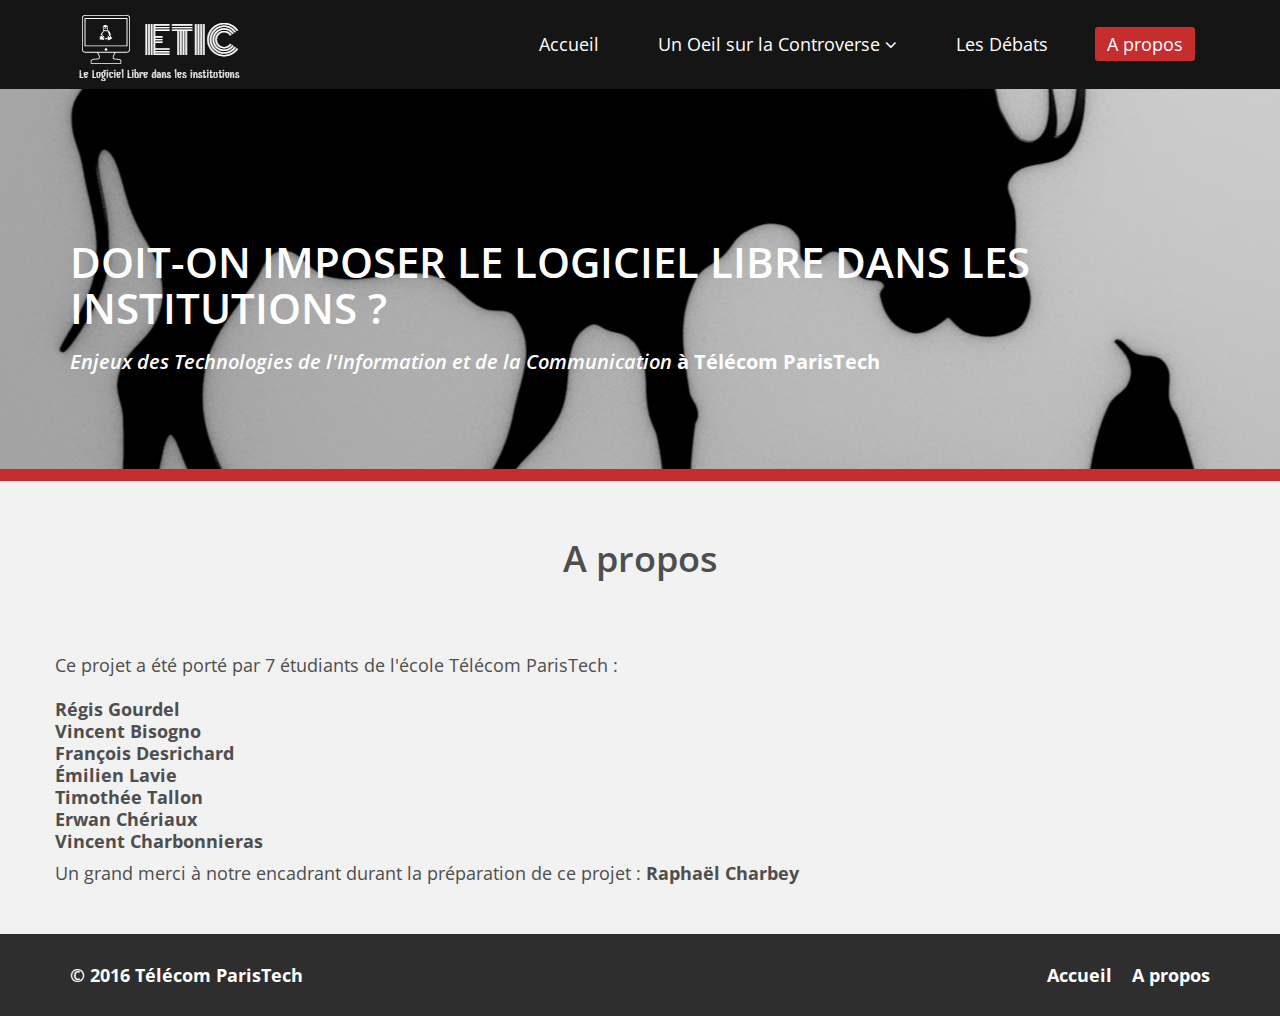
==== apropos.html @ c7f7f173 "Changement complet du site" ====
<!DOCTYPE html>
<html lang="fr">
<head>
    <meta charset="utf-8">
    <meta name="viewport" content="width=device-width, initial-scale=1.0">
    <meta name="description" content="">
    <meta name="author" content="">
    <title>ETIC 2016 - Logiciel Libre</title>
	
	<!-- core CSS -->
    <link href="css/bootstrap.min.css" rel="stylesheet">
    <link href="css/font-awesome.min.css" rel="stylesheet">
    <link href="css/animate.min.css" rel="stylesheet">
    <link href="css/prettyPhoto.css" rel="stylesheet">
    <link href="css/main.css" rel="stylesheet">
    <link href="css/responsive.css" rel="stylesheet">
	<link href="css/slider-height.css" rel="stylesheet">
    <!--[if lt IE 9]>
    <script src="js/html5shiv.js"></script>
    <script src="js/respond.min.js"></script>
    <![endif]-->       
    <link rel="small icon" href="images/ico/favicon.ico">
    <link rel="icone" sizes="128x128" href="images/ico/icone.png">
</head><!--/head-->

<body class="homepage">

    <header id="header">
        

        <nav class="navbar navbar-inverse" role="banner">
            <div class="container">
                <div class="navbar-header">
                    <button type="button" class="navbar-toggle" data-toggle="collapse" data-target=".navbar-collapse">
                        <span class="sr-only">Toggle navigation</span>
                        <span class="icon-bar"></span>
                        <span class="icon-bar"></span>
                        <span class="icon-bar"></span>
                    </button>
                    <a class="navbar-brand" href="index.html"><img src="images/logo.png" alt="logo"></a>
                </div>
				
                <div class="collapse navbar-collapse navbar-right">
                    <ul class="nav navbar-nav">
                        <li><a href="index.html">Accueil</a></li>
                        <li class="dropdown">
                            <a href="#" class="dropdown-toggle" data-toggle="dropdown">Un Oeil sur la Controverse <i class="fa fa-angle-down"></i></a>
                            <ul class="dropdown-menu">
                                <li><a href="cartographie.html">Cartographie des Acteurs</a></li>
                                <li><a href="frise.html">Frise Chronologique</a></li>
                                <li><a href="arbre.html">Arbre des Débats</a></li>
                            </ul>
                        </li>
                        <li><a href="debats.html">Les Débats</a></li> 
                        <li class="active"><a href="apropos.html">A propos</a></li>                        
                    </ul>
                </div>
            </div><!--/.container-->
        </nav><!--/nav-->
		
    </header><!--/header-->
	
	
    <section id="main-slider" class="no-margin" style="box-shadow: 0px 12px 0px #c52d2f;">
        <div class="carousel slide">
            <!--<ol class="carousel-indicators">
                <li data-target="#main-slider" data-slide-to="0" class="active"></li>
                <li data-target="#main-slider" data-slide-to="1"></li>
                <li data-target="#main-slider" data-slide-to="2"></li>
            </ol>-->
            <div class="carousel-inner">

                <div class="item active" style="background-image: url(images/background1.png)">
                    <div class="container">
                        <div class="row slide-margin">
                            <div class="col-lg-12">
                                <div class="carousel-content">
                                    <h1 class="animation animated-item-1">DOIT-ON IMPOSER LE LOGICIEL LIBRE DANS LES INSTITUTIONS ?</h1>
                                    <h2 class="animation animated-item-2"><i>Enjeux des Technologies de l'Information et de la Communication</i> <b> à Télécom ParisTech</b></h2>
                                    
                                </div>
                            </div>

                            

                        </div>
                    </div>
                </div><!--/.item-->

                
            </div><!--/.carousel-inner-->
        </div><!--/.carousel-->
        
    </section><!--/#main-slider-->
	
	

    <section id="feature" >
        <div class="container" id="ancre">
           <div class="center wow fadeInDown">
                <h2>A propos</h2>
                
            </div>

            <div class="row">
                <div class="wow fadeInDown">
                    <p>Ce projet a été porté par 7 étudiants de l'école Télécom ParisTech :<br><br>

					<b>Régis Gourdel<br>
					Vincent Bisogno<br>
					François Desrichard<br>
					Émilien Lavie<br>
					Timothée Tallon<br>
					Erwan Chériaux<br>
					Vincent Charbonnieras<br></b></p>
					<p>Un grand merci à notre encadrant durant la préparation de ce projet : <b> Raphaël Charbey</p>
                </div><!--/.services-->
            </div><!--/.row-->    
        </div><!--/.container-->
    </section><!--/#feature-->
  

    <footer id="footer" class="midnight-blue">
        <div class="container">
            <div class="row">
                <div class="col-sm-6">
                    &copy; 2016 Télécom ParisTech
                </div>
                <div class="col-sm-6">
                    <ul class="pull-right">
                        <li><a href="#">Accueil</a></li>
                        <li><a href="apropos.html">A propos</a></li>
                    </ul>
                </div>
            </div>
        </div>
    </footer><!--/#footer-->

    <script src="js/jquery.js"></script>
    <script src="js/bootstrap.min.js"></script>
    <script src="js/jquery.prettyPhoto.js"></script>
    <script src="js/jquery.isotope.min.js"></script>
    <script src="js/main.js"></script>
    <script src="js/wow.min.js"></script>
</body>
</html>
---- css/prettyPhoto.css ----
div.pp_default .pp_top,div.pp_default .pp_top .pp_middle,div.pp_default .pp_top .pp_left,div.pp_default .pp_top .pp_right,div.pp_default .pp_bottom,div.pp_default .pp_bottom .pp_left,div.pp_default .pp_bottom .pp_middle,div.pp_default .pp_bottom .pp_right{height:13px}
div.pp_default .pp_top .pp_left{background:url(../images/prettyPhoto/default/sprite.png) -78px -93px no-repeat}
div.pp_default .pp_top .pp_middle{background:url(../images/prettyPhoto/default/sprite_x.png) top left repeat-x}
div.pp_default .pp_top .pp_right{background:url(../images/prettyPhoto/default/sprite.png) -112px -93px no-repeat}
div.pp_default .pp_content .ppt{color:#f8f8f8}
div.pp_default .pp_content_container .pp_left{background:url(../images/prettyPhoto/default/sprite_y.png) -7px 0 repeat-y;padding-left:13px}
div.pp_default .pp_content_container .pp_right{background:url(../images/prettyPhoto/default/sprite_y.png) top right repeat-y;padding-right:13px}
div.pp_default .pp_next:hover{background:url(../images/prettyPhoto/default/sprite_next.png) center right no-repeat;cursor:pointer}
div.pp_default .pp_previous:hover{background:url(../images/prettyPhoto/default/sprite_prev.png) center left no-repeat;cursor:pointer}
div.pp_default .pp_expand{background:url(../images/prettyPhoto/default/sprite.png) 0 -29px no-repeat;cursor:pointer;width:28px;height:28px}
div.pp_default .pp_expand:hover{background:url(../images/prettyPhoto/default/sprite.png) 0 -56px no-repeat;cursor:pointer}
div.pp_default .pp_contract{background:url(../images/prettyPhoto/default/sprite.png) 0 -84px no-repeat;cursor:pointer;width:28px;height:28px}
div.pp_default .pp_contract:hover{background:url(../images/prettyPhoto/default/sprite.png) 0 -113px no-repeat;cursor:pointer}
div.pp_default .pp_close{width:30px;height:30px;background:url(../images/prettyPhoto/default/sprite.png) 2px 1px no-repeat;cursor:pointer}
div.pp_default .pp_gallery ul li a{background:url(../images/prettyPhoto/default/default_thumb.png) center center #f8f8f8;border:1px solid #aaa}
div.pp_default .pp_social{margin-top:7px}
div.pp_default .pp_gallery a.pp_arrow_previous,div.pp_default .pp_gallery a.pp_arrow_next{position:static;left:auto}
div.pp_default .pp_nav .pp_play,div.pp_default .pp_nav .pp_pause{background:url(../images/prettyPhoto/default/sprite.png) -51px 1px no-repeat;height:30px;width:30px}
div.pp_default .pp_nav .pp_pause{background-position:-51px -29px}
div.pp_default a.pp_arrow_previous,div.pp_default a.pp_arrow_next{background:url(../images/prettyPhoto/default/sprite.png) -31px -3px no-repeat;height:20px;width:20px;margin:4px 0 0}
div.pp_default a.pp_arrow_next{left:52px;background-position:-82px -3px}
div.pp_default .pp_content_container .pp_details{margin-top:5px}
div.pp_default .pp_nav{clear:none;height:30px;width:110px;position:relative}
div.pp_default .pp_nav .currentTextHolder{font-family:Georgia;font-style:italic;color:#999;font-size:11px;left:75px;line-height:25px;position:absolute;top:2px;margin:0;padding:0 0 0 10px}
div.pp_default .pp_close:hover,div.pp_default .pp_nav .pp_play:hover,div.pp_default .pp_nav .pp_pause:hover,div.pp_default .pp_arrow_next:hover,div.pp_default .pp_arrow_previous:hover{opacity:0.7}
div.pp_default .pp_description{font-size:11px;font-weight:700;line-height:14px;margin:5px 50px 5px 0}
div.pp_default .pp_bottom .pp_left{background:url(../images/prettyPhoto/default/sprite.png) -78px -127px no-repeat}
div.pp_default .pp_bottom .pp_middle{background:url(../images/prettyPhoto/default/sprite_x.png) bottom left repeat-x}
div.pp_default .pp_bottom .pp_right{background:url(../images/prettyPhoto/default/sprite.png) -112px -127px no-repeat}
div.pp_default .pp_loaderIcon{background:url(../images/prettyPhoto/default/loader.gif) center center no-repeat}
div.light_rounded .pp_top .pp_left{background:url(../images/prettyPhoto/light_rounded/sprite.png) -88px -53px no-repeat}
div.light_rounded .pp_top .pp_right{background:url(../images/prettyPhoto/light_rounded/sprite.png) -110px -53px no-repeat}
div.light_rounded .pp_next:hover{background:url(../images/prettyPhoto/light_rounded/btnNext.png) center right no-repeat;cursor:pointer}
div.light_rounded .pp_previous:hover{background:url(../images/prettyPhoto/light_rounded/btnPrevious.png) center left no-repeat;cursor:pointer}
div.light_rounded .pp_expand{background:url(../images/prettyPhoto/light_rounded/sprite.png) -31px -26px no-repeat;cursor:pointer}
div.light_rounded .pp_expand:hover{background:url(../images/prettyPhoto/light_rounded/sprite.png) -31px -47px no-repeat;cursor:pointer}
div.light_rounded .pp_contract{background:url(../images/prettyPhoto/light_rounded/sprite.png) 0 -26px no-repeat;cursor:pointer}
div.light_rounded .pp_contract:hover{background:url(../images/prettyPhoto/light_rounded/sprite.png) 0 -47px no-repeat;cursor:pointer}
div.light_rounded .pp_close{width:75px;height:22px;background:url(../images/prettyPhoto/light_rounded/sprite.png) -1px -1px no-repeat;cursor:pointer}
div.light_rounded .pp_nav .pp_play{background:url(../images/prettyPhoto/light_rounded/sprite.png) -1px -100px no-repeat;height:15px;width:14px}
div.light_rounded .pp_nav .pp_pause{background:url(../images/prettyPhoto/light_rounded/sprite.png) -24px -100px no-repeat;height:15px;width:14px}
div.light_rounded .pp_arrow_previous{background:url(../images/prettyPhoto/light_rounded/sprite.png) 0 -71px no-repeat}
div.light_rounded .pp_arrow_next{background:url(../images/prettyPhoto/light_rounded/sprite.png) -22px -71px no-repeat}
div.light_rounded .pp_bottom .pp_left{background:url(../images/prettyPhoto/light_rounded/sprite.png) -88px -80px no-repeat}
div.light_rounded .pp_bottom .pp_right{background:url(../images/prettyPhoto/light_rounded/sprite.png) -110px -80px no-repeat}
div.dark_rounded .pp_top .pp_left{background:url(../images/prettyPhoto/dark_rounded/sprite.png) -88px -53px no-repeat}
div.dark_rounded .pp_top .pp_right{background:url(../images/prettyPhoto/dark_rounded/sprite.png) -110px -53px no-repeat}
div.dark_rounded .pp_content_container .pp_left{background:url(../images/prettyPhoto/dark_rounded/contentPattern.png) top left repeat-y}
div.dark_rounded .pp_content_container .pp_right{background:url(../images/prettyPhoto/dark_rounded/contentPattern.png) top right repeat-y}
div.dark_rounded .pp_next:hover{background:url(../images/prettyPhoto/dark_rounded/btnNext.png) center right no-repeat;cursor:pointer}
div.dark_rounded .pp_previous:hover{background:url(../images/prettyPhoto/dark_rounded/btnPrevious.png) center left no-repeat;cursor:pointer}
div.dark_rounded .pp_expand{background:url(../images/prettyPhoto/dark_rounded/sprite.png) -31px -26px no-repeat;cursor:pointer}
div.dark_rounded .pp_expand:hover{background:url(../images/prettyPhoto/dark_rounded/sprite.png) -31px -47px no-repeat;cursor:pointer}
div.dark_rounded .pp_contract{background:url(../images/prettyPhoto/dark_rounded/sprite.png) 0 -26px no-repeat;cursor:pointer}
div.dark_rounded .pp_contract:hover{background:url(../images/prettyPhoto/dark_rounded/sprite.png) 0 -47px no-repeat;cursor:pointer}
div.dark_rounded .pp_close{width:75px;height:22px;background:url(../images/prettyPhoto/dark_rounded/sprite.png) -1px -1px no-repeat;cursor:pointer}
div.dark_rounded .pp_description{margin-right:85px;color:#fff}
div.dark_rounded .pp_nav .pp_play{background:url(../images/prettyPhoto/dark_rounded/sprite.png) -1px -100px no-repeat;height:15px;width:14px}
div.dark_rounded .pp_nav .pp_pause{background:url(../images/prettyPhoto/dark_rounded/sprite.png) -24px -100px no-repeat;height:15px;width:14px}
div.dark_rounded .pp_arrow_previous{background:url(../images/prettyPhoto/dark_rounded/sprite.png) 0 -71px no-repeat}
div.dark_rounded .pp_arrow_next{background:url(../images/prettyPhoto/dark_rounded/sprite.png) -22px -71px no-repeat}
div.dark_rounded .pp_bottom .pp_left{background:url(../images/prettyPhoto/dark_rounded/sprite.png) -88px -80px no-repeat}
div.dark_rounded .pp_bottom .pp_right{background:url(../images/prettyPhoto/dark_rounded/sprite.png) -110px -80px no-repeat}
div.dark_rounded .pp_loaderIcon{background:url(../images/prettyPhoto/dark_rounded/loader.gif) center center no-repeat}
div.dark_square .pp_left,div.dark_square .pp_middle,div.dark_square .pp_right,div.dark_square .pp_content{background:#000}
div.dark_square .pp_description{color:#fff;margin:0 85px 0 0}
div.dark_square .pp_loaderIcon{background:url(../images/prettyPhoto/dark_square/loader.gif) center center no-repeat}
div.dark_square .pp_expand{background:url(../images/prettyPhoto/dark_square/sprite.png) -31px -26px no-repeat;cursor:pointer}
div.dark_square .pp_expand:hover{background:url(../images/prettyPhoto/dark_square/sprite.png) -31px -47px no-repeat;cursor:pointer}
div.dark_square .pp_contract{background:url(../images/prettyPhoto/dark_square/sprite.png) 0 -26px no-repeat;cursor:pointer}
div.dark_square .pp_contract:hover{background:url(../images/prettyPhoto/dark_square/sprite.png) 0 -47px no-repeat;cursor:pointer}
div.dark_square .pp_close{width:75px;height:22px;background:url(../images/prettyPhoto/dark_square/sprite.png) -1px -1px no-repeat;cursor:pointer}
div.dark_square .pp_nav{clear:none}
div.dark_square .pp_nav .pp_play{background:url(../images/prettyPhoto/dark_square/sprite.png) -1px -100px no-repeat;height:15px;width:14px}
div.dark_square .pp_nav .pp_pause{background:url(../images/prettyPhoto/dark_square/sprite.png) -24px -100px no-repeat;height:15px;width:14px}
div.dark_square .pp_arrow_previous{background:url(../images/prettyPhoto/dark_square/sprite.png) 0 -71px no-repeat}
div.dark_square .pp_arrow_next{background:url(../images/prettyPhoto/dark_square/sprite.png) -22px -71px no-repeat}
div.dark_square .pp_next:hover{background:url(../images/prettyPhoto/dark_square/btnNext.png) center right no-repeat;cursor:pointer}
div.dark_square .pp_previous:hover{background:url(../images/prettyPhoto/dark_square/btnPrevious.png) center left no-repeat;cursor:pointer}
div.light_square .pp_expand{background:url(../images/prettyPhoto/light_square/sprite.png) -31px -26px no-repeat;cursor:pointer}
div.light_square .pp_expand:hover{background:url(../images/prettyPhoto/light_square/sprite.png) -31px -47px no-repeat;cursor:pointer}
div.light_square .pp_contract{background:url(../images/prettyPhoto/light_square/sprite.png) 0 -26px no-repeat;cursor:pointer}
div.light_square .pp_contract:hover{background:url(../images/prettyPhoto/light_square/sprite.png) 0 -47px no-repeat;cursor:pointer}
div.light_square .pp_close{width:75px;height:22px;background:url(../images/prettyPhoto/light_square/sprite.png) -1px -1px no-repeat;cursor:pointer}
div.light_square .pp_nav .pp_play{background:url(../images/prettyPhoto/light_square/sprite.png) -1px -100px no-repeat;height:15px;width:14px}
div.light_square .pp_nav .pp_pause{background:url(../images/prettyPhoto/light_square/sprite.png) -24px -100px no-repeat;height:15px;width:14px}
div.light_square .pp_arrow_previous{background:url(../images/prettyPhoto/light_square/sprite.png) 0 -71px no-repeat}
div.light_square .pp_arrow_next{background:url(../images/prettyPhoto/light_square/sprite.png) -22px -71px no-repeat}
div.light_square .pp_next:hover{background:url(../images/prettyPhoto/light_square/btnNext.png) center right no-repeat;cursor:pointer}
div.light_square .pp_previous:hover{background:url(../images/prettyPhoto/light_square/btnPrevious.png) center left no-repeat;cursor:pointer}
div.facebook .pp_top .pp_left{background:url(../images/prettyPhoto/facebook/sprite.png) -88px -53px no-repeat}
div.facebook .pp_top .pp_middle{background:url(../images/prettyPhoto/facebook/contentPatternTop.png) top left repeat-x}
div.facebook .pp_top .pp_right{background:url(../images/prettyPhoto/facebook/sprite.png) -110px -53px no-repeat}
div.facebook .pp_content_container .pp_left{background:url(../images/prettyPhoto/facebook/contentPatternLeft.png) top left repeat-y}
div.facebook .pp_content_container .pp_right{background:url(../images/prettyPhoto/facebook/contentPatternRight.png) top right repeat-y}
div.facebook .pp_expand{background:url(../images/prettyPhoto/facebook/sprite.png) -31px -26px no-repeat;cursor:pointer}
div.facebook .pp_expand:hover{background:url(../images/prettyPhoto/facebook/sprite.png) -31px -47px no-repeat;cursor:pointer}
div.facebook .pp_contract{background:url(../images/prettyPhoto/facebook/sprite.png) 0 -26px no-repeat;cursor:pointer}
div.facebook .pp_contract:hover{background:url(../images/prettyPhoto/facebook/sprite.png) 0 -47px no-repeat;cursor:pointer}
div.facebook .pp_close{width:22px;height:22px;background:url(../images/prettyPhoto/facebook/sprite.png) -1px -1px no-repeat;cursor:pointer}
div.facebook .pp_description{margin:0 37px 0 0}
div.facebook .pp_loaderIcon{background:url(../images/prettyPhoto/facebook/loader.gif) center center no-repeat}
div.facebook .pp_arrow_previous{background:url(../images/prettyPhoto/facebook/sprite.png) 0 -71px no-repeat;height:22px;margin-top:0;width:22px}
div.facebook .pp_arrow_previous.disabled{background-position:0 -96px;cursor:default}
div.facebook .pp_arrow_next{background:url(../images/prettyPhoto/facebook/sprite.png) -32px -71px no-repeat;height:22px;margin-top:0;width:22px}
div.facebook .pp_arrow_next.disabled{background-position:-32px -96px;cursor:default}
div.facebook .pp_nav{margin-top:0}
div.facebook .pp_nav p{font-size:15px;padding:0 3px 0 4px}
div.facebook .pp_nav .pp_play{background:url(../images/prettyPhoto/facebook/sprite.png) -1px -123px no-repeat;height:22px;width:22px}
div.facebook .pp_nav .pp_pause{background:url(../images/prettyPhoto/facebook/sprite.png) -32px -123px no-repeat;height:22px;width:22px}
div.facebook .pp_next:hover{background:url(../images/prettyPhoto/facebook/btnNext.png) center right no-repeat;cursor:pointer}
div.facebook .pp_previous:hover{background:url(../images/prettyPhoto/facebook/btnPrevious.png) center left no-repeat;cursor:pointer}
div.facebook .pp_bottom .pp_left{background:url(../images/prettyPhoto/facebook/sprite.png) -88px -80px no-repeat}
div.facebook .pp_bottom .pp_middle{background:url(../images/prettyPhoto/facebook/contentPatternBottom.png) top left repeat-x}
div.facebook .pp_bottom .pp_right{background:url(../images/prettyPhoto/facebook/sprite.png) -110px -80px no-repeat}
div.pp_pic_holder a:focus{outline:none}
div.pp_overlay{background:#000;display:none;left:0;position:absolute;top:0;width:100%;z-index:9500}
div.pp_pic_holder{display:none;position:absolute;width:100px;z-index:10000}
.pp_content{height:40px;min-width:40px}
* html .pp_content{width:40px}
.pp_content_container{position:relative;text-align:left;width:100%}
.pp_content_container .pp_left{padding-left:20px}
.pp_content_container .pp_right{padding-right:20px}
.pp_content_container .pp_details{float:left;margin:10px 0 2px}
.pp_description{display:none;margin:0}
.pp_social{float:left;margin:0}
.pp_social .facebook{float:left;margin-left:5px;width:55px;overflow:hidden}
.pp_social .twitter{float:left}
.pp_nav{clear:right;float:left;margin:3px 10px 0 0}
.pp_nav p{float:left;white-space:nowrap;margin:2px 4px}
.pp_nav .pp_play,.pp_nav .pp_pause{float:left;margin-right:4px;text-indent:-10000px}
a.pp_arrow_previous,a.pp_arrow_next{display:block;float:left;height:15px;margin-top:3px;overflow:hidden;text-indent:-10000px;width:14px}
.pp_hoverContainer{position:absolute;top:0;width:100%;z-index:2000}
.pp_gallery{display:none;left:50%;margin-top:-50px;position:absolute;z-index:10000}
.pp_gallery div{float:left;overflow:hidden;position:relative}
.pp_gallery ul{float:left;height:35px;position:relative;white-space:nowrap;margin:0 0 0 5px;padding:0}
.pp_gallery ul a{border:1px rgba(0,0,0,0.5) solid;display:block;float:left;height:33px;overflow:hidden}
.pp_gallery ul a img{border:0}
.pp_gallery li{display:block;float:left;margin:0 5px 0 0;padding:0}
.pp_gallery li.default a{background:url(../images/prettyPhoto/facebook/default_thumbnail.gif) 0 0 no-repeat;display:block;height:33px;width:50px}
.pp_gallery .pp_arrow_previous,.pp_gallery .pp_arrow_next{margin-top:7px!important}
a.pp_next{background:url(../images/prettyPhoto/light_rounded/btnNext.png) 10000px 10000px no-repeat;display:block;float:right;height:100%;text-indent:-10000px;width:49%}
a.pp_previous{background:url(../images/prettyPhoto/light_rounded/btnNext.png) 10000px 10000px no-repeat;display:block;float:left;height:100%;text-indent:-10000px;width:49%}
a.pp_expand,a.pp_contract{cursor:pointer;display:none;height:20px;position:absolute;right:30px;text-indent:-10000px;top:10px;width:20px;z-index:20000}
a.pp_close{position:absolute;right:0;top:0;display:block;line-height:22px;text-indent:-10000px}
.pp_loaderIcon{display:block;height:24px;left:50%;position:absolute;top:50%;width:24px;margin:-12px 0 0 -12px}
#pp_full_res{line-height:1!important}
#pp_full_res .pp_inline{text-align:left}
#pp_full_res .pp_inline p{margin:0 0 15px}
div.ppt{color:#fff;display:none;font-size:17px;z-index:9999;margin:0 0 5px 15px}
div.pp_default .pp_content,div.light_rounded .pp_content{background-color:#fff}
div.pp_default #pp_full_res .pp_inline,div.light_rounded .pp_content .ppt,div.light_rounded #pp_full_res .pp_inline,div.light_square .pp_content .ppt,div.light_square #pp_full_res .pp_inline,div.facebook .pp_content .ppt,div.facebook #pp_full_res .pp_inline{color:#000}
div.pp_default .pp_gallery ul li a:hover,div.pp_default .pp_gallery ul li.selected a,.pp_gallery ul a:hover,.pp_gallery li.selected a{border-color:#fff}
div.pp_default .pp_details,div.light_rounded .pp_details,div.dark_rounded .pp_details,div.dark_square .pp_details,div.light_square .pp_details,div.facebook .pp_details{position:relative}
div.light_rounded .pp_top .pp_middle,div.light_rounded .pp_content_container .pp_left,div.light_rounded .pp_content_container .pp_right,div.light_rounded .pp_bottom .pp_middle,div.light_square .pp_left,div.light_square .pp_middle,div.light_square .pp_right,div.light_square .pp_content,div.facebook .pp_content{background:#fff}
div.light_rounded .pp_description,div.light_square .pp_description{margin-right:85px}
div.light_rounded .pp_gallery a.pp_arrow_previous,div.light_rounded .pp_gallery a.pp_arrow_next,div.dark_rounded .pp_gallery a.pp_arrow_previous,div.dark_rounded .pp_gallery a.pp_arrow_next,div.dark_square .pp_gallery a.pp_arrow_previous,div.dark_square .pp_gallery a.pp_arrow_next,div.light_square .pp_gallery a.pp_arrow_previous,div.light_square .pp_gallery a.pp_arrow_next{margin-top:12px!important}
div.light_rounded .pp_arrow_previous.disabled,div.dark_rounded .pp_arrow_previous.disabled,div.dark_square .pp_arrow_previous.disabled,div.light_square .pp_arrow_previous.disabled{background-position:0 -87px;cursor:default}
div.light_rounded .pp_arrow_next.disabled,div.dark_rounded .pp_arrow_next.disabled,div.dark_square .pp_arrow_next.disabled,div.light_square .pp_arrow_next.disabled{background-position:-22px -87px;cursor:default}
div.light_rounded .pp_loaderIcon,div.light_square .pp_loaderIcon{background:url(../images/prettyPhoto/light_rounded/loader.gif) center center no-repeat}
div.dark_rounded .pp_top .pp_middle,div.dark_rounded .pp_content,div.dark_rounded .pp_bottom .pp_middle{background:url(../images/prettyPhoto/dark_rounded/contentPattern.png) top left repeat}
div.dark_rounded .currentTextHolder,div.dark_square .currentTextHolder{color:#c4c4c4}
div.dark_rounded #pp_full_res .pp_inline,div.dark_square #pp_full_res .pp_inline{color:#fff}
.pp_top,.pp_bottom{height:20px;position:relative}
* html .pp_top,* html .pp_bottom{padding:0 20px}
.pp_top .pp_left,.pp_bottom .pp_left{height:20px;left:0;position:absolute;width:20px}
.pp_top .pp_middle,.pp_bottom .pp_middle{height:20px;left:20px;position:absolute;right:20px}
* html .pp_top .pp_middle,* html .pp_bottom .pp_middle{left:0;position:static}
.pp_top .pp_right,.pp_bottom .pp_right{height:20px;left:auto;position:absolute;right:0;top:0;width:20px}
.pp_fade,.pp_gallery li.default a img{display:none}
---- css/main.css ----
@import url(http://fonts.googleapis.com/css?family=Open+Sans:300italic,400italic,600italic,700italic,800italic,400,600,700,300,800);


/*************************
*******Typography******
**************************/

body {
  background: #fff;
  font-family: 'Open Sans', sans-serif;
  color:#4e4e4e;
  line-height: 22px;
}

h1,
h2,
h3,
h4,
h5,
h6 {
  font-weight: 600; 
  font-family: 'Open Sans', sans-serif;
  color:#4e4e4e;
}

h1{
  font-size: 42px;
  color:#fff;
}

h2{
  font-size: 20px;
}

h3{
  font-size: 16px;
  color: #787878;
  font-weight: 400;
  line-height: 24px;
}

h4{
  font-size: 16px;
}

a {
  color: #c52d2f;
  -webkit-transition: color 300ms, background-color 300ms;
  -moz-transition: color 300ms, background-color 300ms;
  -o-transition:  color 300ms, background-color 300ms;
  transition:  color 300ms, background-color 300ms;
}

a:hover, a:focus {
  color: #d43133;
}

hr {
  border-top: 1px solid #e5e5e5;
  border-bottom: 1px solid #fff;
}


.btn-primary {
  padding: 8px 20px;
  background: #c52d2f;
  color: #fff;
  border-radius: 4px;
  border:none;
  margin-top: 10px;
}


.btn-primary:hover, 
.btn-primary:focus{
  background: #c52d2f;
  outline: none;
  box-shadow: none;
} 

.btn-transparent {
  border: 3px solid #fff;
  background: transparent;
  color: #fff;
}

.btn-transparent:hover {
  border-color: rgba(255, 255, 255, 0.5);
}

a:hover,
a:focus {
  color: #111;
  text-decoration: none;
  outline: none;
}

.dropdown-menu {
  margin-top: -1px;
  min-width: 180px;
}

.center h2{
  font-size: 36px;
  margin-top: 0;
  margin-bottom: 20px;
}

.media>.pull-left{
  margin-right: 20px;
}

.media>.pull-right{
  margin-left: 20px;
}

body > section {
  padding: 70px 0;
}

.center {
  text-align: center;
  padding-bottom: 55px;
}

.scaleIn {
  -webkit-animation-name: scaleIn;
  animation-name: scaleIn;
}

.lead{
  font-size: 16px;
  line-height: 24px;
  font-weight: 400;
}

.transparent-bg {
  background-color: transparent !important;
  margin-bottom: 0;
}

@-webkit-keyframes scaleIn {
  0% {
    opacity: 0;
    -webkit-transform: scale(0);
    transform: scale(0);
  }

  100% {
    opacity: 1;
    -webkit-transform: scale(1);
    transform: scale(1);
  }
}

@keyframes scaleIn {
  0% {
    opacity: 0;
    -webkit-transform: scale(0);
    -ms-transform: scale(0);
    transform: scale(0);
  }

  100% {
    opacity: 1;
    -webkit-transform: scale(1);
    -ms-transform: scale(1);
    transform: scale(1);
  }
}


/*************************
*******Header******
**************************/

#header .search{
  display: inline-block;
}

.navbar>.container .navbar-brand{
  margin-left: 0;
}

.top-bar {
  padding: 10px 0;
  background: #191919;
  border-bottom: 1px solid #222;
  line-height: 28px;
}

.top-number{
  color: #fff;
}

.top-number p{
  margin: 0
}

.social{
  text-align: right;
}

.social-share{
 display: inline-block;
 list-style: none;
 padding: 0;
 margin: 0;
}

ul.social-share li {
  display: inline-block;
}

ul.social-share li a {
  display: inline-block;
  color: #fff;
  background: #404040;
  width: 25px;
  height: 25px;
  line-height: 25px;
  text-align: center;
  border-radius: 2px;
}

ul.social-share li a:hover {
  background: #c52d2f;
  color: #fff;
}

.search i {
  color: #fff;
}

input.search-form{
  background: transparent;
  border: 0 none;
  width: 60px;
  padding: 0 10px;
  color: #FFF;
  -webkit-transition: all 400ms;
  -moz-transition: all 400ms;
  -ms-transition: all 400ms;
  -o-transition: all 400ms;
  transition: all 400ms;
}

input.search-form::-webkit-input-placeholder{
  color: transparent;
}

input.search-form:hover::-webkit-input-placeholder {
  color: #fff;
}

input.search-form:hover {
  width: 180px;
}

.navbar-brand {
  padding: 0;
  margin:0;
}

.navbar {
  border-radius: 0;
  margin-bottom: 0;
  background: #151515;
  padding: 15px 0;
  padding-bottom: 0;
}

 .navbar-nav{
  margin-top: 12px;
 }

.navbar-nav>li{
  margin-left: 35px;
  padding-bottom: 28px;
}

.navbar-inverse .navbar-nav > li > a {
  padding: 5px 12px;
  margin: 0;
  border-radius: 3px;
  color: #fff;
  line-height: 24px;
  display: inline-block;
}

.navbar-inverse .navbar-nav > li > a:hover{
	background-color: #c52d2f;
  color: #fff;
}

.navbar-inverse {
  border: none;
}

.navbar-inverse .navbar-brand {
  font-size: 36px;
  line-height: 50px;
  color: #fff;
}

.navbar-inverse .navbar-nav > .active > a,
.navbar-inverse .navbar-nav > .active > a:hover,
.navbar-inverse .navbar-nav > .active > a:focus,
.navbar-inverse .navbar-nav > .open > a,
.navbar-inverse .navbar-nav > .open > a:hover,
.navbar-inverse .navbar-nav > .open > a:focus {
  background-color: #c52d2f;
  color: #fff;
}

.navbar-inverse .navbar-nav .dropdown-menu {
  background-color: rgba(0,0,0,.85);
  -webkit-box-shadow: 0 3px 8px rgba(0, 0, 0, 0.125);
  -moz-box-shadow: 0 3px 8px rgba(0, 0, 0, 0.125);
  box-shadow: 0 3px 8px rgba(0, 0, 0, 0.125);
  border: 0;
  padding: 0;
  margin-top: 0;
  border-top: 0;
  border-radius: 0;
  left: 0;
}

.navbar-inverse .navbar-nav .dropdown-menu:before{
  position: absolute;
  top:0;
}

.navbar-inverse .navbar-nav .dropdown-menu > li > a {
  padding: 8px 15px;
  color: #fff;
}

.navbar-inverse .navbar-nav .dropdown-menu > li:hover > a,
.navbar-inverse .navbar-nav .dropdown-menu > li:focus > a,
.navbar-inverse .navbar-nav .dropdown-menu > li.active > a {
  background-color: #c52d2f;
  color: #fff;
}

.navbar-inverse .navbar-nav .dropdown-menu > li:last-child > a {
  border-radius: 0 0 3px 3px;
}

.navbar-inverse .navbar-nav .dropdown-menu > li.divider {
  background-color: transparent;
}

.navbar-inverse .navbar-collapse,
.navbar-inverse .navbar-form {
  border-top: 0;
  padding-bottom: 0;
}


/*************************
*******Home Page******
**************************/


#main-slider {
  position: relative;
}

.no-margin {
  margin: 0;
  padding: 0;
}

#main-slider .carousel .carousel-content {
  margin-top: 150px;
}

#main-slider .carousel .slide-margin{
  margin-top: 140px;
}

#main-slider .carousel h2 {
  color: #fff;
}

#main-slider .carousel .btn-slide {
  padding: 8px 20px;
  background: #c52d2f;
  color: #fff;
  border-radius: 4px;
  margin-top: 25px;
  display: inline-block;
}

#main-slider .carousel .slider-img{
  text-align: right;
  position: absolute;
}


#main-slider .carousel .item {
  background-position: 50%;
  background-repeat: no-repeat;
  background-size: cover;
  left: 0 !important;
  opacity: 0;
  top: 0;
  position: absolute;
  width: 100%;
  display: block !important;
  height: 730px;
  -webkit-transition: opacity ease-in-out 500ms;
  -moz-transition: opacity ease-in-out 500ms;
  -o-transition: opacity ease-in-out 500ms;
  transition: opacity ease-in-out 500ms;
}

#main-slider .carousel .item:first-child {
  top: auto;
  position: relative;
}

#main-slider .carousel .item.active {
  opacity: 1;
  -webkit-transition: opacity ease-in-out 500ms;
  -moz-transition: opacity ease-in-out 500ms;
  -o-transition: opacity ease-in-out 500ms;
  transition: opacity ease-in-out 500ms;
  z-index: 1;
}

#main-slider .prev,
#main-slider .next {
  position: absolute;
  top: 50%;
  background-color: #c52d2f;
  color: #fff;
  display: inline-block;
  margin-top: -25px;
  height: 40px;
  line-height: 40px;
  width: 40px;
  line-height: 40px;
  text-align: center;
  border-radius: 4px;
  z-index: 5;
}

#main-slider .prev:hover,
#main-slider .next:hover {
  background-color: #000;
}

#main-slider .prev {
  left: 10px;
}

#main-slider .next {
  right: 10px;
}

#main-slider .carousel-indicators li {
  width: 20px;
  height: 20px;
  background-color: #fff;
  margin: 0 15px 0 0;
  position: relative;
}

#main-slider .carousel-indicators li:after {
  position: absolute;
  content: "";
  width: 24px;
  height: 24px;
  border-radius: 100%;
  background: rgba(0, 0, 0, 0);
  border: 1px solid #FFF;
  left: -3px;
  top: -3px;
}

#main-slider .carousel-indicators .active{
  width: 20px;
  height: 20px;
  background-color: #c52d2f;
   margin: 0 15px 0 0;
   border: 1px solid #c52d2f;
   position: relative;
}

#main-slider .carousel-indicators .active:after {
  position: absolute;
  content: "";
  width: 24px;
  height: 24px;
  border-radius: 100%;
  background: #c52d2f;
  border: 1px solid #c52d2f;
  left: -3px;
  top: -3px;
}

#main-slider .active .animation.animated-item-1 {
  -webkit-animation: fadeInUp 300ms linear 300ms both;
  -moz-animation: fadeInUp 300ms linear 300ms both;
  -o-animation: fadeInUp 300ms linear 300ms both;
  -ms-animation: fadeInUp 300ms linear 300ms both;
  animation: fadeInUp 300ms linear 300ms both;
}

#main-slider .active .animation.animated-item-2 {
  -webkit-animation: fadeInUp 300ms linear 600ms both;
  -moz-animation: fadeInUp 300ms linear 600ms both;
  -o-animation: fadeInUp 300ms linear 600ms both;
  -ms-animation: fadeInUp 300ms linear 600ms both;
  animation: fadeInUp 300ms linear 600ms both;
}

#main-slider .active .animation.animated-item-3 {
  -webkit-animation: fadeInUp 300ms linear 900ms both;
  -moz-animation: fadeInUp 300ms linear 900ms both;
  -o-animation: fadeInUp 300ms linear 900ms both;
  -ms-animation: fadeInUp 300ms linear 900ms both;
  animation: fadeInUp 300ms linear 900ms both;
}

#main-slider .active .animation.animated-item-4 {
  -webkit-animation: fadeInUp 300ms linear 1200ms both;
  -moz-animation: fadeInUp 300ms linear 1200ms both;
  -o-animation: fadeInUp 300ms linear 1200ms both;
  -ms-animation: fadeInUp 300ms linear 1200ms both;
  animation: fadeInUp 300ms linear 1200ms both;
}

#feature {
  background: #f2f2f2;
  padding-bottom: 40px;
}

.features{
  padding: 0;
}

.feature-wrap {
  margin-bottom: 35px;
  overflow: hidden;
}

.feature-wrap h2{
  margin-top: 10px;
}

.feature-wrap .pull-left {
  margin-right: 25px;
}

.feature-wrap i{
  font-size: 48px;
  height: 110px;
  width: 110px;
  margin: 3px;
  border-radius: 100%;
  line-height: 110px;
  text-align:center;
  background: #ffffff;
  color: #c52d2f;
  border: 3px solid #ffffff;
  box-shadow: inset 0 0 0 5px #f2f2f2;
  -webkit-box-shadow: inset 0 0 0 5px #f2f2f2;
  -webkit-transition: 500ms;
  -moz-transition: 500ms;
  -o-transition: 500ms;
  transition: 500ms;
  float: left;
  margin-right: 25px;
}

.feature-wrap i:hover {
  background: #c52d2f;
  color: #fff;
  box-shadow: inset 0 0 0 5px #c52d2f;
  -webkit-box-shadow: inset 0 0 0 5px #c52d2f;
  border: 3px solid #c52d2f;
}

#recent-works .col-xs-12.col-sm-4.col-md-3{
  padding: 0;
}

#recent-works{
    padding-bottom: 70px;
}

.recent-work-wrap {
  position: relative;
}

.recent-work-wrap img{
  width: 100%;
}

.recent-work-wrap .recent-work-inner{
  top: 0;
  background: transparent;
  opacity: .8;
  width: 100%;
  border-radius: 0;
  margin-bottom: 0;
}

.recent-work-wrap .recent-work-inner h3{
  margin: 10px 0;
}

.recent-work-wrap .recent-work-inner h3 a{
  font-size: 24px;
  color: #fff;
}

.recent-work-wrap .overlay {
  position: absolute;
  top: 0;
  left: 0;
  width: 100%;
  height: 100%;
  opacity: 0;
  border-radius: 0;
  background: #c52d2f;
  color: #fff;
  vertical-align: middle;
  -webkit-transition: opacity 500ms;
  -moz-transition: opacity 500ms;
  -o-transition: opacity 500ms;
  transition: opacity 500ms;  
  padding: 30px;
}

.recent-work-wrap .overlay .preview {
  bottom: 0;
  display: inline-block;
  height: 35px;
  line-height: 35px;
  border-radius: 0;
  background: transparent;
  text-align: center;
  color: #fff;
}

.recent-work-wrap:hover .overlay {
  opacity: 1;
}

#services {
  background: #000 url(../images/services/bg_services.png);
  background-size: cover;
}

#services .lead,
#services h2{
  color: #fff;
}

.services-wrap {
  padding: 40px 30px;
  background: #fff;
  border-radius: 4px;
  margin: 0 0 40px;
}

.services-wrap h3 {
  font-size: 20px;
  margin: 10px 0;
}

.services-wrap .pull-left {
  margin-right: 20px;
}

#middle {
  background: #f2f2f2;
}

.skill h2{
  margin-bottom: 25px;
}

.progress-wrap{
  position: relative;
}

.progress .color1,
.progress .color1 .bar-width{
  background: #2d7da4;
}

.progress .color2,
.progress .color2 .bar-width{
  background: #6aa42f;
}

.progress .color3,
.progress .color3 .bar-width{
  background: #ffcc33;
}

.progress .color4,
.progress .color4 .bar-width{
  background: #db3615;
}

.progress, 
.progress-bar {
  height: 15px;
  line-height: 15px;
  background: #e6e6e6;
  -webkit-box-shadow: none;
  -moz-box-shadow: none;
  box-shadow: none;
  border-radius: 0;
  overflow: visible;
  text-align: right;
}

.progress{
  position: relative;
}

.progress .bar-width{
  position: absolute;
  width: 40px;
  height: 20px;
  line-height: 20px;
  text-align: center;
  font-size: 12px;
  font-weight: 700;
  top: -30px;
  border-radius: 2px;
  margin-left: -30px;
}

.progress span{
  position: relative;
}

.progress span:before{
  content: " ";
  position: absolute;
  width: auto;
  height: auto;
  border-width: 8px 5px;
  border-style: solid;
  bottom: -15px;
  right: 8px;
}

.progress .color1 span:before{
  border-color: #2d7da4 transparent transparent transparent;
}

.progress .color2 span:before{
  border-color: #6aa42f transparent transparent transparent;
}

.progress .color3 span:before{
  border-color: #ffcc33 transparent transparent transparent;
}

.progress .color4 span:before{
  border-color: #db3615 transparent transparent transparent;
}

.accordion h2{
  margin-bottom: 25px;
}

.panel-default{
  border-color: transparent;
}

.panel-default>.panel-heading,
.panel{
  background-color: #e6e6e6; 
  border:0 none;
  box-shadow:none;
}

.panel-default>.panel-heading+.panel-collapse .panel-body{
  background: #fff;
  color: #858586;
}

.panel-body{
  padding: 20px 20px 10px;
}

.panel-group .panel+.panel{
  margin-top: 0;
  border-top: 1px solid #d9d9d9;
}

.panel-group .panel{
  border-radius: 0;
}

.panel-heading{
  border-radius: 0;
}

.panel-title>a{
  color: #4e4e4e;
}

.accordion-inner img{
  border-radius: 4px;
}

.accordion-inner h4{
  margin-top: 0;
}

.panel-heading.active{
  background: #1f1f20;
}

.panel-heading.active .panel-title>a{
  color:#fff;
}

a.accordion-toggle  i{
  width: 45px;
  line-height: 44px;
  font-size: 20px;
  margin-top: -10px;
  text-align: center;
  margin-right: -15px;
  background: #c9c9c9;
}

.panel-heading.active a.accordion-toggle i{
  background: #c52d2f;
  color: #fff;
}

.panel-heading.active a.accordion-toggle.collapsed i{
  background: #c52d2f;
  color: #fff;
}

.nav-tabs>li{
  margin-bottom: 0px;
  border-bottom: 1px solid #e6e6e6;
}

.nav-tabs{
  border-bottom: transparent;
  border-right: 1px solid #e6e6e6;
}

.nav-tabs>li>a {
  background: #f5f5f5;
  color: #666;
  border-radius: 0;
  border: 0 none;
  line-height: 24px;
  margin-right:0;
  padding: 13px 15px;
}

.nav-tabs li:last-child{
  border-bottom: 0 none;
} 

.nav-stacked>li+li{
  margin-top: 0;
}

.nav-tabs>li>a:hover{
  background: #1f1f20;
  color:#fff;
}

.nav-tabs>li.active>a, 
.nav-tabs>li.active>a:hover, 
.nav-tabs>li.active>a:focus {
  border: 0;
  color:#fff;
  background: #1f1f20;
  position: relative;
}

.nav-tabs>li.active>a:after {
  position: absolute;
  content:  "";
  width: auto;
  height: auto;
  border-style:solid;
  border-color: transparent transparent transparent #1f1f20;
  border-width: 25px 22px;
  right: -44px;
  top:0;
}

.tab-wrap{
  border:1px solid #e6e6e6;
  margin-bottom: 20px;
}

.tab-content{
  padding: 20px;
}

.tab-content h2{
  margin-top: 0;
}

.tab-content img{
  border-radius: 4px;
}

.testimonial h2{
  margin-top: 0;
}

.testimonial-inner {
  color:#858586;
  font-size: 14px;
}

.testimonial-inner .pull-left{
  border-right: 1px solid #e7e7e7;
  padding-right: 15px;
  position: relative;
}

.testimonial-inner .pull-left:after{
  content: "";
  position: absolute;
  width: 9px;
  height: 9px;
  top: 50%;
  margin-top: -5px;
  background: #FFF;
  -webkit-transform: rotate(45deg);
  border: 1px solid #e7e7e7;
  right: -5px;
  border-left: 0 none;
  border-bottom: 0 none;
}

#partner {
  background: url(../images/partners/partner_bg.png) 50% 50% no-repeat;
  background-size: cover;
}

#partner {
  color: #fff;
  text-align: center;
}

#partner h2, 
#partner h3 {
  color: #fff;
}

.partners ul {
  list-style: none;
  margin: 0;
  padding: 0;
}

.partners ul li{
  display: inline-block;
  float: left;
  width: 20%;
}

#conatcat-info{
  background: #fff url(../images/contact.png) no-repeat 90% 0;
  padding: 30px 0;
}

.contact-info i{
  width: 60px;
  height: 60px;
  font-size: 40px;
  line-height: 60px;
  color: #fff;
  background: #000;
  text-align: center;
  border-radius: 10px;
}

.contact-info h2{
  margin-top: 0;
  color: #000;
}

.contact-info{
  color:#000;
}

/*************************
********* About Us Page CSS ******
**************************/

.about-us {
  margin-top: 110px;
  margin-bottom: -110px;
}

.about-us h2, 
.skill_text h2 {
  color:#4e4e4e;
  font-size: 30px;
  font-weight: 600;
}

.about-us p {
  color:#4e4e4e;
}

#carousel-slider {
  position: relative;
}

#carousel-slider .carousel-indicators {
  bottom: -25px;
}

#carousel-slider .carousel-indicators li {
  border: 1px solid #ffbd20;
}

#carousel-slider a i {
  border: 1px solid #777;
  border-radius:50%;
  font-size: 28px;
  height: 50px;
  padding: 8px;
  position: absolute;
  top: 50%;
  width: 50px;
  color:#777;
}

#carousel-slider a i:hover {
  background:#bfbfbf;
  color:#fff;
  border: 1px solid #bfbfbf;
}

#carousel-slider 
.carousel-control {
  width:inherit;
}

#carousel-slider .carousel-control.left i {
  left:-25px
}

#carousel-slider .carousel-control.right i {
  right: -25px;
}

#carousel-slider
.carousel-control.left, 
#carousel-slider
.carousel-control.right {
  background: none;
}

.skill_text {
  display: block;
  margin-bottom: 60px;
  margin-top: 25px;
  overflow: hidden;
}

.sinlge-skill {
  background:#f2f2f2;
  border-radius: 100%;
  color: #FFFFFF;
  font-size: 22px;
  font-weight: bold;
  height: 200px;
  position: relative;
  width: 200px;
  text-transform: uppercase;
  overflow: hidden;
  margin: 30px 0;

}

.sinlge-skill p em {
  color: #FFFFFF;
  font-size: 38px;
}

.sinlge-skill p {
  line-height: 1;
}

.joomla-skill, 
.html-skill, 
.css-skill, 
.wp-skill {
  position: absolute;
  height: 100%;
  bottom: 0;
  width:100%;
  border-radius: 100%;
  padding: 70px 0;
  text-align: center;
}


.joomla-skill {
  background: rgb(242,242,242); /* Old browsers */
  background: -moz-linear-gradient(top, rgba(242,242,242,1) 0%, rgba(242,242,242,1) 28%, rgba(45,125,164,1) 28%); /* FF3.6+ */
  background: -webkit-gradient(linear, left top, left bottom, color-stop(0%,rgba(242,242,242,1)), color-stop(28%,rgba(242,242,242,1)), color-stop(28%,rgba(45,125,164,1))); /* Chrome,Safari4+ */
  background: -webkit-linear-gradient(top, rgba(242,242,242,1) 0%,rgba(242,242,242,1) 28%,rgba(45,125,164,1) 28%); /* Chrome10+,Safari5.1+ */
  background: -o-linear-gradient(top, rgba(242,242,242,1) 0%,rgba(242,242,242,1) 28%,rgba(45,125,164,1) 28%); /* Opera 11.10+ */
  background: -ms-linear-gradient(top, rgba(242,242,242,1) 0%,rgba(242,242,242,1) 28%,rgba(45,125,164,1) 28%); /* IE10+ */
  background: linear-gradient(to bottom, rgba(242,242,242,1) 0%,rgba(242,242,242,1) 28%,rgba(45,125,164,1) 28%); /* W3C */
  filter: progid:DXImageTransform.Microsoft.gradient( startColorstr='#f2f2f2', endColorstr='#2d7da4',GradientType=0 ); /* IE6-9 */    
}

.html-skill {
  background: rgb(242,242,242); /* Old browsers */
  background: -moz-linear-gradient(top, rgba(242,242,242,1) 0%, rgba(242,242,242,1) 9%, rgba(106,164,47,1) 9%); /* FF3.6+ */
  background: -webkit-gradient(linear, left top, left bottom, color-stop(0%,rgba(242,242,242,1)), color-stop(9%,rgba(242,242,242,1)), color-stop(9%,rgba(106,164,47,1))); /* Chrome,Safari4+ */
  background: -webkit-linear-gradient(top, rgba(242,242,242,1) 0%,rgba(242,242,242,1) 9%,rgba(106,164,47,1) 9%); /* Chrome10+,Safari5.1+ */
  background: -o-linear-gradient(top, rgba(242,242,242,1) 0%,rgba(242,242,242,1) 9%,rgba(106,164,47,1) 9%); /* Opera 11.10+ */
  background: -ms-linear-gradient(top, rgba(242,242,242,1) 0%,rgba(242,242,242,1) 9%,rgba(106,164,47,1) 9%); /* IE10+ */
  background: linear-gradient(to bottom, rgba(242,242,242,1) 0%,rgba(242,242,242,1) 9%,rgba(106,164,47,1) 9%); /* W3C */
  filter: progid:DXImageTransform.Microsoft.gradient( startColorstr='#f2f2f2', endColorstr='#6aa42f',GradientType=0 ); /* IE6-9 */
}

.css-skill {
  background: rgb(242,242,242); /* Old browsers */
  background: -moz-linear-gradient(top, rgba(242,242,242,1) 0%, rgba(242,242,242,1) 32%, rgba(255,189,32,1) 32%); /* FF3.6+ */
  background: -webkit-gradient(linear, left top, left bottom, color-stop(0%,rgba(242,242,242,1)), color-stop(32%,rgba(242,242,242,1)), color-stop(32%,rgba(255,189,32,1))); /* Chrome,Safari4+ */
  background: -webkit-linear-gradient(top, rgba(242,242,242,1) 0%,rgba(242,242,242,1) 32%,rgba(255,189,32,1) 32%); /* Chrome10+,Safari5.1+ */
  background: -o-linear-gradient(top, rgba(242,242,242,1) 0%,rgba(242,242,242,1) 32%,rgba(255,189,32,1) 32%); /* Opera 11.10+ */
  background: -ms-linear-gradient(top, rgba(242,242,242,1) 0%,rgba(242,242,242,1) 32%,rgba(255,189,32,1) 32%); /* IE10+ */
  background: linear-gradient(to bottom, rgba(242,242,242,1) 0%,rgba(242,242,242,1) 32%,rgba(255,189,32,1) 32%); /* W3C */
  filter: progid:DXImageTransform.Microsoft.gradient( startColorstr='#f2f2f2', endColorstr='#ffbd20',GradientType=0 ); /* IE6-9 */
}

.wp-skill {
  background: rgb(242,242,242); /* Old browsers */
  background: -moz-linear-gradient(top, rgba(242,242,242,1) 0%, rgba(242,242,242,1) 19%, rgba(219,54,21,1) 19%); /* FF3.6+ */
  background: -webkit-gradient(linear, left top, left bottom, color-stop(0%,rgba(242,242,242,1)), color-stop(19%,rgba(242,242,242,1)), color-stop(19%,rgba(219,54,21,1))); /* Chrome,Safari4+ */
  background: -webkit-linear-gradient(top, rgba(242,242,242,1) 0%,rgba(242,242,242,1) 19%,rgba(219,54,21,1) 19%); /* Chrome10+,Safari5.1+ */
  background: -o-linear-gradient(top, rgba(242,242,242,1) 0%,rgba(242,242,242,1) 19%,rgba(219,54,21,1) 19%); /* Opera 11.10+ */
  background: -ms-linear-gradient(top, rgba(242,242,242,1) 0%,rgba(242,242,242,1) 19%,rgba(219,54,21,1) 19%); /* IE10+ */
  background: linear-gradient(to bottom, rgba(242,242,242,1) 0%,rgba(242,242,242,1) 19%,rgba(219,54,21,1) 19%); /* W3C */
  filter: progid:DXImageTransform.Microsoft.gradient( startColorstr='#f2f2f2', endColorstr='#db3615',GradientType=0 ); /* IE6-9 */
}

.skill-wrap {
  display: block;
  overflow: hidden;
  margin: 60px 0;
}

.team h4 {
  margin-top: 0;
  text-transform: uppercase;
}

.team h5 {
  font-weight: 300;
}

.single-profile-top, 
.single-profile-bottom {
  font-weight: 400;
  line-height: 24px;
}

.single-profile-top, 
.single-profile-bottom  {
  border: 1px solid #ddd;
  padding: 15px;
  position: relative;
}

.media_image {
  margin-bottom: 10px;
}

.team .btn {
  background:transparent;
  font-size: 12px;
  font-weight: 300;
  margin-bottom: 3px;
  padding: 1px 5px;
  text-transform: uppercase;
  border:1px solid#ddd;
  margin-right: 3px;
}


ul.social_icons,
ul.tag {
  list-style: none;
  padding: 0;
  margin: 10px 0;
  display: block;
}

ul.social_icons li,
ul.tag li {
  display: inline-block;
  margin-right: 5px;
}

ul.social_icons li  a i{
  border-radius: 50%;
  color: #FFFFFF;
  height: 25px;
  line-height: 25px;
  font-size: 12px;
  padding: 0;
  text-align: center;
  width: 25px;
  opacity:.8;
}


.team .social_icons .fa-facebook:hover, 
.team .social_icons .fa-twitter:hover, 
.team .social_icons .fa-google-plus:hover {
  transform: rotate(360deg);
  -ms-transform:rotate(360deg);
  -webkit-transform:rotate(360deg); 
  transition-duration:2s;
  transition-property: all;
  transition-timing-function: ease;
  opacity:1;
  transition: all 0.9s ease 0s;
  -moz-transition: all 0.9s ease 0s;
  -webkit-transition: all 0.9s ease 0s;
  -o-transition: all 0.9s ease 0s;
}

.team .social_icons .fa-facebook {
  background: #0182c4;
}

.team .social_icons .fa-twitter {
  background: #20B8FF
}

.team .social_icons .fa-google-plus {
  background: #D34836
}


.team-bar .first-one-arrow {
  float: left;
  margin-right: 30px;
  width: 2%;
}

.team-bar .first-arrow {
  float: left;
  margin-left: 5px;
  margin-right: 35px;
  width: 22%;
}

.team-bar .second-arrow {
  float: left;
  margin-left: 5px;
  width: 21%;
}

.team-bar .third-arrow {
  float: left;
  margin-left: 40px;
  margin-right: 12px;
  width: 22%;
}

.team-bar .fourth-arrow {
  float: left;
  margin-left: 25px;
  width: 20%;
}

.team-bar .first-one-arrow hr {
  border-bottom: 1px solid #2D7DA4;
  border-top: 1px solid #2D7DA4;
 }

.team-bar .first-arrow hr {
  border-bottom: 1px solid #2D7DA4;
  border-top: 1px solid #2D7DA4;
 }

.team-bar .second-arrow hr {
  border-bottom: 1px solid #6aa42f;
  border-top: 1px solid #6aa42f;
}

.team-bar .third-arrow hr {
  border-bottom: 1px solid #FFBD20;
  border-top: 1px solid #FFBD20;

}

.team-bar .fourth-arrow hr {
  border-bottom: 1px solid #db3615;
  border-top: 1px solid #db3615;
}

.team-bar {
  margin-bottom: 15px;
  margin-top: 30px;
  position: relative;
}

.team-bar i {
  border-radius: 50%;
  color: #FFFFFF;
  display: block;
  height: 24px;
  line-height: 24px;
  margin-top: -32px;
  overflow: hidden;
  padding: 0;
  text-align: center;
  width: 24px;
  position: absolute;
}

.team-bar .first-arrow .fa-angle-up {
  background:#2D7DA4;
  margin-left:-33px
 }

.team-bar .second-arrow .fa-angle-down {
  background:#6AA42F;
  margin-left: -33px;
}

.team-bar .third-arrow .fa-angle-up {
  background:#FFBD20;
  margin-left: -32px;
}

.team-bar .fourth-arrow .fa-angle-down {
  background:#db3615;
  margin-left: -32px;
}

.team .single-profile-top:before, 
.team .single-profile-top:after {
  content: "";
  position: absolute;
  width: 0;
  height: 0;
  border-style: solid;
}

.team .single-profile-top:before {
  left:26px;
  bottom: -20px;
  border-width: 10px;
  border-color:#fff transparent transparent transparent;
  z-index: 1;
}


.team .single-profile-top:after {
  left: 25px;
  bottom: -22px;
  border-style: solid;
  border-width: 11px;
  border-color:#ddd transparent transparent transparent;
  z-index: 0;
}

.team .single-profile-bottom:before,
.team .single-profile-bottom:after {
  position: absolute;
  content:"";
  width: 0;
  height: 0;
  border-style: solid;
}

.team .single-profile-bottom:before {
  left:30px;
  top: -20px;
  border-width: 10px;
  border-color: transparent transparent #fff transparent;
  z-index: 1;
}

.team .single-profile-bottom:after {
  left: 29px;
  top: -22px;
  border-style: solid;
  border-width: 11px;
  border-color: transparent transparent #DDD transparent;
  z-index: 0;
}

/***********************
****Service page css****
***********************/

.services {
  padding: 0;
}

.get-started {
  background: none repeat scroll 0 0 #F3F3F3;
  border-radius: 3px;
  padding-bottom: 30px;
  position: relative;
  margin-bottom: 18px;
  margin-top: 60px;
}

.get-started h2 {
  padding-top: 30px;
  margin-bottom: 20px;
}

.request {
  bottom: -15px;
  left: 50%;
  position: absolute;
  margin-left: -110px;
}

.request h4 {
  position: absolute;
  width: 220px;
  position:relative;
}

.request h4 a{
  background:#c52d2f;
  color: #fff;
  font-size: 14px;
  font-weight: normal;
  border-radius: 3px;
  padding: 5px 15px;
}

.request h4:after {
  border-color: #c52d2f transparent transparent;
  border-style: solid;
  border-width: 12px;
  bottom: -18px;
  content: "";
  height: 0;
  position: absolute;
  right: 13px;
  z-index: -99999;
}

.request h4:before {
  border-color: #c52d2f transparent transparent;
  border-style: solid;
  border-width: 12px;
  bottom: -18px;
  content: "";
  height: 0;
  left: 13px;
  position: absolute;
  z-index: -99999;
}

.clients-area {
  padding: 60px;
}

.clients-comments {
    background-image: url("../images/image_bg.png");
    background-position: center 118px;
    background-repeat: no-repeat;
    margin-bottom: 100px;
}

.clients-comments img {
  background:#DDDDDD;
  border: 1px solid #DDDDDD;
  height: 182px;
  padding: 3px;
  width: 182px;
  transition: all 0.9s ease 0s;
  -moz-transition: all 0.9s ease 0s;
  -webkit-transition: all 0.9s ease 0s;
  -o-transition: all 0.9s ease 0s;
}

.clients-comments h3 {
  margin-top: 55px;
  font-weight: 300;
  padding: 0 40px;
}

.clients-comments h4 {
  font-weight: 300;
  margin-top: 15px;
}


.clients-comments  h4  span {
  font-weight: 700;
  font-style: oblique;
}

.footer {
  background: none repeat scroll 0 0 #2E2E2E;
  border-top: 5px solid #C52D2F;
  height: 84px;
  margin-top: 110px;
}

.footer_left {
  padding: 10px;
}

.text-left {
  color: #FFFFFF;
  font-size: 12px;
  margin-top: 15px;
}

/*************************
********* Portfolio CSS ******
**************************/

#portfolio_page {
  margin-top: 115px;
  padding-bottom: 0;
}

.portfolio-items, 
.portfolio-filter {
  list-style: none outside none;
  margin: 0 0 40px 0;
  padding: 0;
}

.portfolio-filter > li {
  display: inline-block;
}

.portfolio-filter > li a {
  background: none repeat scroll 0 0 #FFFFFF;
  font-size: 14px;
  font-weight: 400;
  margin-right: 20px;
  text-transform: uppercase;
  transition: all 0.9s ease 0s;
  -moz-transition: all 0.9s ease 0s;
  -webkit-transition: all 0.9s ease 0s;
  -o-transition: all 0.9s ease 0s;
  border: 1px solid #F2F2F2;
  outline: none;
  border-radius: 3px;
}

.portfolio-filter > li a:hover,
.portfolio-filter > li a.active{
  color:#fff;
  background: #c52d2f;
  border: 1px solid #c52d2f;
  box-shadow: none;
  -webkit-box-shadow: none;
}

.portfolio-items > li {
  float: left;
  padding: 0;
  -webkit-box-sizing: border-box;
  -moz-box-sizing: border-box;
  box-sizing: border-box;
}

.portfolio-item {
  margin: 0;
  padding:0;
}

/* Start: Recommended Isotope styles */
/**** Isotope Filtering ****/
.isotope-item {
  z-index: 2;
}

.isotope-hidden.isotope-item {
  pointer-events: none;
  z-index: 1;
}

/**** Isotope CSS3 transitions ****/
.isotope,
.isotope .isotope-item {
  -webkit-transition-duration: 0.8s;
  -moz-transition-duration: 0.8s;
  -ms-transition-duration: 0.8s;
  -o-transition-duration: 0.8s;
  transition-duration: 0.8s;
}

.isotope {
  -webkit-transition-property: height, width;
  -moz-transition-property: height, width;
  -ms-transition-property: height, width;
  -o-transition-property: height, width;
  transition-property: height, width;
}

.isotope .isotope-item {
  -webkit-transition-property: -webkit-transform, opacity;
  -moz-transition-property: -moz-transform, opacity;
  -ms-transition-property: -ms-transform, opacity;
  -o-transition-property: -o-transform, opacity;
  transition-property: transform, opacity;
}

/**** disabling Isotope CSS3 transitions ****/
.isotope.no-transition,
.isotope.no-transition .isotope-item,
.isotope .isotope-item.no-transition {
  -webkit-transition-duration: 0s;
  -moz-transition-duration: 0s;
  -ms-transition-duration: 0s;
  -o-transition-duration: 0s;
  transition-duration: 0s;
}

/* End: Recommended Isotope styles */
/* disable CSS transitions for containers with infinite scrolling*/
.isotope.infinite-scrolling {
  -webkit-transition: none;
  -moz-transition: none;
  -ms-transition: none;
  -o-transition: none;
  transition: none;
}


/**************************
********* Pricing Table CSS *
**************************/

.pricing_heading {
  margin-top: 120px
}

.pricing_heading h2, 
.pricing_heading p {
  color:#4e4e4e;
}

.pricing-area h1 {
  font-weight: 300;
  margin-top: 0;
  margin-bottom: 15px;
}

.pricing-area span {
  font-weight: 700;
  font-size: 18px;
}

.pricing-area h3, 
.pricing-area span  {
  color: #fff;
}

.plan {
  position: relative;
  margin-bottom: 70px;
}

.pricing-area ul {
  background:#FAFAFA;
  padding: 0;
  margin: 0;
}

.pricing-area ul li {
  list-style: none;
  padding: 15px 0;
  font-size: 16px;
  font-weight: 400;
}

.pricing-area ul li:nth-child(even){
  background:#f5f5f5
}

.pricing-area .price-three img, 
.pricing-area .price-six img {
  position: absolute;
  right: 15px;
  top: 0;
}

.pricing-area .heading-one, 
.pricing-area .heading-two, 
.pricing-area .heading-three {
  padding:17px 0;
  border-radius:2px 2px 0 0;
} 

.pricing-area .heading-one, 
.pricing-area .heading-two, 
.pricing-area .heading-three, 
.pricing-area .heading-four, 
.pricing-area .heading-five, 
.pricing-area .heading-six, 
.pricing-area .heading-seven {
  margin-left: -10px
}


.pricing-area .heading-one, 
.pricing-area .price-one .plan-action .btn-primary {
  background: #e24f43
}

.pricing-area .heading-two, 
.pricing-area .price-two .plan-action .btn-primary {
  background:#27AE60;
}

.pricing-area .heading-three,
.pricing-area .price-three .plan-action .btn-primary {
  background: #f39c12;
}

.pricing-area .heading-four, 
.pricing-area .price-four .plan-action .btn-primary {
  background: #5c5c5c
}

.pricing-area .heading-five, 
.pricing-area .price-five .plan-action .btn-primary {
  background: #5c5c5c
}

.pricing-area .heading-six, 
.pricing-area .price-six .plan-action .btn-primary {
  background: #e24f43
;
}

.pricing-area .heading-seven, 
.pricing-area .price-seven .plan-action .btn-primary {
  background: #5c5c5c
}

.pricing-area .bg{
 background: #fafafa 
}

.pricing-area .heading-one h3:before {
  border-color: #bf4539 transparent transparent;
}

.pricing-area .heading-two h3:before {
  border-color: #1f8c4d transparent transparent;
}

.pricing-area .heading-three h3:before {
  border-color: #d4880f transparent transparent;
}

.pricing-area .heading-four h3:before {
  border-color: #424242 transparent transparent;
}

.pricing-area .heading-five h3:before {
  border-color: #424242 transparent transparent;
}

.pricing-area .heading-six h3:before {
  border-color: #bf4539 transparent transparent;
}

.pricing-area .heading-seven h3:before {
  border-color: #424242 transparent transparent;
}

.pricing-area h3:before {
  border-color: #D4880F transparent transparent;
  border-radius: 5px 0 0 0px;
  border-style: solid;
  border-width: 12px;
  content: "";
  height: 0;
  left: 4px;
  position: absolute;
  top: 78px;
  width: 0;
  z-index: -999;
}

.small-pricing h3:after {
  height:94px;
}

.small-pricing h3:before {
  top: 74px;
}

.plan-action {
  height: 40px;
}

.pricing-area .plan-action .btn-primary {
  position: relative;
  padding:5px 20px;
  color: #fff
;
  margin-top: 5px;
}

.pricing-area .plan-action .btn-primary:before {
  border-color: #E24F43 transparent transparent;
  border-radius: 5px 0 0 0;
  border-style: solid;
  border-width: 12px;
  bottom: -12px;
  content: "";
  height: 0;
  left: -9px;
  position: absolute;
  width: 0;
  z-index: -1;
}

.pricing-area .plan-action .btn-primary:after {
  border-color: #E24F43 transparent transparent;
  border-radius: 5px 0 0 0;
  border-style: solid;
  border-width: 12px;
  bottom: -12px;
  content: "";
  height: 0;
  position: absolute;
  right: -9px;
  width: 0;
  z-index: -1;
}

.pricing-area .price-two .plan-action .btn-primary:before, 
.pricing-area .price-two .plan-action .btn-primary:after {
  border-color: #1f8c4d transparent transparent;
}

.pricing-area .price-three .plan-action .btn-primary:before, 
.pricing-area .price-three .plan-action .btn-primary:after {
  border-color: #d4880f transparent transparent;
}

.pricing-area .price-four .plan-action .btn-primary:before, 
.pricing-area .price-four .plan-action .btn-primary:after, 
.pricing-area .price-five .plan-action .btn-primary:before, 
.pricing-area .price-five .plan-action .btn-primary:after, 
.pricing-area .price-seven .plan-action .btn-primary:before, 
.pricing-area .price-seven .plan-action .btn-primary:after  {
  border-color: #424242 transparent transparent;
  right: -9px;
}

.pricing-area .price-six .plan-action .btn-primary:before, 
.pricing-area .price-six .plan-action .btn-primary:after {
  border-color: #bf4539 transparent transparent;
  right: -9px;
}


/*************************
********* Contact Us CSS ******
**************************/

.gmap-area {
  background-image: url("../images/map.jpg");
  background-position: 0 0;
  background-repeat: no-repeat;
  background-size: cover;
  padding: 70px 0;
}

.gmap-area .gmap iframe {
  border-radius: 50%;
  height: 280px;
  width: 300px;
}

.gmap{
    border: 10px solid #f6f5f0;
    border-radius: 50%;
    height: 300px;
    width: 300px;
    box-shadow: 0px 0px 3px 3px #e7e4dc;
    overflow: hidden;
    position: relative;
    margin: 0 auto;
}

.gmap-area .map-content ul {
  list-style: none; 
}

.gmap-area .map-content address h5{
  font-weight: 700;
  /* font-size: 16px; */
}

#contact-page{
  padding-top: 0;
}

#contact-page .contact-form 
.form-group label {
  color: #4E4E4E;
  font-size: 16px;
  font-weight: 300;
}

.form-group .form-control {
  padding: 7px 12px;
  border-color:#f2f2f2;
  box-shadow: none;
}

textarea#message{
  resize: none;
  padding: 10px;
}

#contact-page .contact-wrap {
  margin-top: 20px;
}

/*********************
****blog page css*****
**********************/

.widget {
  margin-bottom: 60px;
  padding-left: 0;
}

.single_comments {
  margin-bottom: 20px;
}

.single_comments img {
  float: left;
  margin-right: 10px;
  margin-top: 5px;
}

.single_comments p {
  margin-bottom: 0;
}

.widget .entry-meta span {
  display: inline-block;
  margin-right: 10px;
}

.widget h3 {
  color: #000;
  text-transform: uppercase;
  margin-bottom: 20px;
}

.blog_category{
  list-style:none;
  margin:0;
  padding:0;
}

.blog_category li{
  float:none;
  margin-bottom:20px;
}

.blog_category li a {
  background:#f5f5f5;
  border-radius: 4px;
  color: #888;
  display: inline-block;
  padding: 5px 15px;
}

.blog_category li a:hover{
  background:#c52d2f;
  color: #fff;
}

 .badge:before {
  border-color: transparent transparent transparent #c52d2f;
  border-style: solid;
  border-width: 10px;
  bottom: -8px;
  content: "";
  height: 0;
  left: 5px;
  position: absolute;
  z-index: -99999;
}

.badge {
  background-color: #c52d2f;
  border-radius: 5px;
  color: #fff;
  padding: 8px;
  position: relative;
  left: 60px;
  top: -18px;
  font-weight: normal;
}

.blog_archieve {
  list-style: none outside none;
  margin: 0;
  padding: 0;
}

.blog_archieve li {
  padding: 10px 0;
  border-bottom: 1px solid #f5f5f5;
}

.blog_archieve li:first-child {
  padding-top: 0;
}

ul.gallery {
  list-style: none;
  padding: 0;
  margin: 0;
}

ul.gallery li {
  display: block;
  width: 60px;
  padding: 0;
  margin: 0 4px 4px 0;
  float: left;
}

ul.faq {
  list-style: none;
  margin: 0;
}

ul.faq li {
  margin-top: 30px;
}

ul.faq li:first-child {
  margin-top: 0;
}

ul.faq li span.number {
  display: block;
  float: left;
  width: 50px;
  height: 50px;
  line-height: 50px;
  text-align: center;
  background: #34495e;
  color: #fff;
  font-size: 24px;
}

ul.faq li > div {
  margin-left: 70px;
}

ul.faq li > div h3 {
  margin-top: 0;
}


.embed-container {
  position: relative;
  padding-bottom: 56.25%;
  padding-top: 30px;
  height: 0;
  overflow: hidden;
}

.embed-container iframe,
.embed-container object,
.embed-container embed {
  position: absolute;
  top: 0;
  left: 0;
  width: 100%;
  height: 100%;
}

.blog-item {
  border-radius: 0;
  overflow: hidden;
  margin-bottom: 50px;
}

.blog .blog-item .img-blog {
  border-radius: 5px;
  margin-bottom: 45px;
}

.blog .blog-item .blog-content {
  padding-bottom: 25px;
}

.blog .blog-item .blog-content h2 {
  margin-top: 0;
  font-size: 30px;
}

.readmore{
  margin-top: 0;
}

.blog .blog-item .blog-content h3 {
  color: #858586;
  margin-bottom: 40px;
  /* font-weight: 300 */}

.blog .blog-item .blog-content h4 {
  font-size: 14px;
}

.post-tags {

}

.blog .blog-item .entry-meta {
  border-radius: 5px;
  overflow: hidden;
}

.blog .blog-item .entry-meta > span {
  background: #f5f5f5;
  border-top: 1px solid #fff;
  display: block;
  font-size: 12px;
  overflow: hidden;
  padding: 5px;
  text-align: left;
}

#publish_date {
  background: #c52d2f;
  border-bottom: 5px solid #4e4e4e;
  color: #fff;
  padding: 5px 0;
  text-align: center;
}

.blog .blog-item .entry-meta > span {
  color: #ccc;
}

.blog .blog-item .entry-meta > span a {
  font-size: 12px;
  margin-left: 3px;
  font-weight: 300;
  color: #888;
}

ul.pagination > li > a {
  border: 1px solid #F1F1F1;
  margin-right:5px;
  border-radius: 5px;
  font-size: 16px;
  padding: 5px 14px;
}

ul.pagination > li > a i{
  margin-left:5px;
  margin-right:5px;
}

ul.pagination > li.active > a, 
ul.pagination > li:hover > a {
  background-color: #c52d2f !important;
  border-color: #c52d2f !important;
  color: #fff;
}

.search_box {
  background-image: url("../images/search_icon.png");
  background-position: 314px 15px;
  background-repeat: no-repeat;
  border-color: #DEDEDE;
  height: 48px;
  outline: medium none;
  box-shadow: none;
}

.form-control:focus {
  box-shadow:none;
  outline: 0 none;
}


ul.tag-cloud, 
ul.sidebar-gallery {
  list-style: none;
  padding: 0;
  margin: 0;
}

.tag-cloud li{
    display: inline-block;
    margin-bottom: 3px;
}

.tag-cloud li a {
  background: #f5f5f5;
  color: #888;
  border: 0;
  border-radius: 4px;
  padding: 8px 15px;
}

.tag-cloud li a:hover{
  background:#c52d2f;
  color: #fff;  
}

.sidebar-gallery li{
  display: inline-block;
  margin: 0 10px 10px 0;
}

.sidebar-gallery li a {
  border-radius: 4px;
  display: inline-block;
}


/**********************
**blog single page css*
**********************/

.reply_section {
  background: #f5f5f5;
  border-radius: 5px;
}

.post_reply {
  margin-left: 10px;
  margin-top: 45px;
}

.post_reply img {
  width: 85px;
  height: 85px;
  border: 5px solid #D5D8DD;
}

.post_reply ul {
  list-style: none outside none;
  margin: 0;
  padding: 0;
  margin-top: 5px;
}

.post_reply ul li{
  float:left;
}

.post_reply ul li a {
  display: block;
}

.post_reply ul li a i {
  border: 1px solid #DDDDDD;
  border-radius: 39px;
  color: #FFFFFF;
  font-size: 20px;
  height: 30px;
  margin-right: 3px;
  padding-top: 7px;
  text-align: center;
  width: 30px;
}

.post_reply ul li a i.fa-facebook {
  background: #0182C4;
}

.post_reply ul li a i.fa-twitter {
  background: none repeat scroll 0 0 #3FC1FE;
}

.post_reply ul li a i.fa-google-plus{
 background: none repeat scroll 0 0 #D34836;
}

.post_reply ul li a i:hover{
  opacity:.5;
}

.post_reply_content {
  margin: 30px;
}

.post_reply_content h1 a:hover{
  color:#FFC800;
}

.post_reply_content h4 {
  margin-bottom: 50px;
}

.reply_section .media-body{
  display:inherit;
}

.comment_section .media-body{
  display:inherit;
}

#comments_title{
   color:#4e4e4e;
   font-weight:700px;
   font-size:20px;
   margin-top:60px;
   margin-bottom:40px;
}
.comment_section {
  margin-top: 30px;
  position: relative;
}

.post_comments img {
  width: 85px;
  height: 85px;
  margin-top: 35px;
}

.post_reply_comments {
  background:#f5f5f5;
  border-radius: 4px;
  padding: 30px;
}

.post_reply_comments:before {
  border-color: transparent #F0F0F0 transparent transparent;
  border-style: solid;
  border-width: 15px;
  content: " ";
  height: 0;
  left: 75px;
  position: absolute;
  top: 20px;
}

.post_reply_comments h3, 
.post_reply_content h3{
  margin-top: 0;
}

.post_reply_comments h1 a:hover{
  color:#c52d2f;
}

.post_reply_comments h4{
  color:#c4c4c5;
  font-weight:400;
}

.post_reply_comments p {
  padding-bottom: 30px;
}

.post_reply_comments a {
  bottom: 15px;
  position: absolute;
  right: 30px;
  background: #c52d2f;
  color: #fff;
  border-radius: 5px;
  padding: 8px 20px;
}

.post_reply_comments a:before {
  border-color: #c52d2f transparent transparent;
  border-style: solid;
  border-width: 16px;
  bottom: -11px;
  content: "";
  height: 0;
  left: -12px;
  position: absolute;
  z-index: 99999;
}

.post_reply_comments h2 a{
 
}

.message_heading {
  margin-bottom: 50px;
  margin-top: 60px;
}


/******************
 404 page css
 ******************/

#error .btn-success:hover, 
.btn-success:focus, 
.btn-success:active, 
.btn-success.active, 
.open .dropdown-toggle.btn-success:hover {
  background-color: #EBEBEB;
  border-color: #EBEBEB;
  color: #4E4E4E;
}

#error h1{
  color: #4e4e4e;
  text-transform: uppercase;
}


/******************
shortcodes page css
******************/

.shortcode-item {
  padding-bottom: 0;
}

.shortcode-item h2 {
  color: #4E4E4E;
  font-size: 24px;
  margin-bottom: 22px;
  margin-top: 0;
  font-weight: 600
}



/***********************
********* Footer ******
************************/
#bottom {
  background: #f5f5f5;
  border-bottom: 5px solid #c52d2f;
  font-size: 14px;
}

#bottom h3 {
  margin-top: 0;
  margin-bottom: 10px;
  text-transform: uppercase;
  font-size:22px;
  color: #000;
}

#bottom ul {
  list-style: none;
  padding: 0;
  margin: 0;
}

#bottom ul li {
  display: block;
  padding: 5px 0;
}

#bottom ul li a {
  color: #808080;
}

#bottom ul li a:hover {
  color: #c52d2f;
}

#bottom .widget {
  margin-bottom: 0;
}

#footer {
  padding-top: 30px;
  padding-bottom: 30px;
  color: #fff;
  background: #2e2e2e;
}

#footer a {
  color: #fff;
}

#footer a:hover {
  color: #c52d2f;
}

#footer ul {
  list-style: none;
  padding: 0;
  margin: 0;
}

#footer ul > li {
  display: inline-block;
  margin-left: 15px;
}
---- css/responsive.css ----
/* lg */ 
@media (min-width: 1200px) {
 /* Make Navigation Toggle on Desktop Hover */
  .dropdown:hover .dropdown-menu {
      display: block;
      -webkit-animation: fadeInUp 400ms;
      animation: fadeInUp 400ms;
  }

  #portfolio .row {
    margin-left: -10px;
    margin-right: -10px;
  }

  

}

/* md */
@media (min-width: 992px) and (max-width: 1199px) {
  
 /* Make Navigation Toggle on Desktop Hover */
  .dropdown:hover .dropdown-menu {
      display: block;
      -webkit-animation: fadeInUp 400ms;
      animation: fadeInUp 400ms;
  }

  .navbar-nav > li {
    margin-left: 10px;
  }

  .navbar-collapse {
    padding-left: 0;
    padding-right: 0;
  }

  .recent-work-wrap .recent-work-inner h3 a {
    font-size: 20px;
  }

  .recent-work-wrap .overlay{
    padding: 15px;
  }

  .services-wrap {
    padding: 40px 10px 40px 30px;
  }

  .feature-wrap h2, 
  .single-services h2 {
    font-size: 18px;
  }

  .feature-wrap h3, 
  .single-services h3{
    font-size: 14px;
  }

  .tab-wrap .media .parrent.pull-left{
    clear: both;
    width: 100%;
  }

  .tab-wrap .media .parrent.media-body{
    clear: both;
  }

  #portfolio .row {
    margin-left: -10px;
    margin-right: -10px;
  }

  .recent-work-wrap .overlay .preview{
    line-height: inherit;
  }

  .team-bar .first-arrow {
    width: 21%;
  }

  .team-bar .second-arrow {
    width: 20%;
  }

  .team-bar .third-arrow {
    width: 21%;
  }

  .team-bar .fourth-arrow {
    width: 20%;
  }

  ul.social_icons li{
    margin-right: 0;
  }

}


/* sm */
@media (min-width: 768px) and (max-width: 991px) {
  /* Make Navigation Toggle on Desktop Hover */
  .dropdown:hover .dropdown-menu {
      display: block;
      -webkit-animation: fadeInUp 400ms;
      animation: fadeInUp 400ms;
  }

  .navbar-collapse {
    padding-left: 0;
    padding-right: 0;
  }

  .navbar-nav > li {
    margin-left: 0;
  }

  #main-slider .carousel h1 {
    font-size: 25px;
  }

  #main-slider .carousel h2 {
    font-size: 20px;
  }

  .tab-wrap .media .parrent.pull-left, 
  .media.accordion-inner .pull-left{
    clear: both;
    width: 100%;
  }

  .tab-wrap .media .parrent.media-body, 
  .media.accordion-inner .media-body{
    clear: both;
  }

  .services-wrap {
    padding: 40px 0 40px 30px;
  }

  .recent-work-wrap .overlay{
   padding: 15px;
  }

  .recent-work-wrap .recent-work-inner h3 a {
    font-size: 20px;
  }

  .sinlge-skill{
    width: 150px;
    height: 150px;
  } 

  .sinlge-skill p em {
    font-size: 25px;
  }

  .sinlge-skill p {
    font-size: 16px;
  }

  .team-bar .first-one-arrow {
    width: 2%;
  }

  .team-bar .first-arrow {
    width: 18%;
  }

  .team-bar .second-arrow {
    width: 24%;
  }

  .team-bar .third-arrow {
    width: 15%;
  }

  .team-bar .fourth-arrow {
    width: 20%;
  }

  .blog .blog-item .entry-meta > span a{
    font-size: 10px;
  }
}

/* xs */
@media (max-width: 767px) {
  .container > .navbar-header, .container > .navbar-collapse{
    margin-left: 0;
  }

  .top-number{
    font-size: 14px;
  }

  input.search-form:hover {
    width: 120px;
  }

  .navbar-nav > li {
    padding-bottom: 0;
  }

  #main-slider .carousel h1 {
    font-size: 25px;
  }

  #main-slider .carousel h2 {
    font-size: 16px;
  }

  .feature-wrap h2, 
  .single-services h2 {
    font-size: 18px;
  }

  .feature-wrap h3, 
  .single-services h3{
    font-size: 14px;
  }


  .media.accordion-inner .pull-left, 
  .media.accordion-inner .media-body{
    clear: both;
  }

  .accordion-inner h4 {
    margin-top: 10px;
  }

  .tab-wrap .media .pull-left{
    clear: both;
    width: 100%;
  }

  .tab-wrap .media .media-body{
    clear: both;
  }

  .nav-tabs > li.active > a:after{
    display: none;
  }

  #footer .col-sm-6{
      text-align:center;
  }
  
   #footer .pull-right{
      float: none !important;
  }

  .sinlge-skill {
    margin: 0 auto;
    margin-top: 30px;
    margin-bottom: 30px;
  }

  .team .single-profile-top, 
  .team .single-profile-bottom {
    margin-bottom: 30px;
  }

  .clients-area {
    padding: 60px 0;
  }

  .clients-area h1 {
    font-size: 25px;
  }

  .portfolio-item, 
  #recent-works .col-xs-12.col-sm-4.col-md-3{
    padding:0 15px;
  }

  ul.social_icons li{
    margin-right: 0;
  }

  .blog .blog-item .entry-meta{
    margin-bottom: 20px;
  }

  .blog .blog-item .blog-content h3 {
    margin-bottom: 20px;
  }

  .post_reply_comments {
    padding-left: 20px;
  }
    

}

/* XS Portrait */
@media (max-width: 480px) {


}
---- css/slider-height.css ----
#main-slider .carousel .item{
	height : 380px;
}

#main-slider .carousel .slide-margin{
	margin-top : 0px;
}
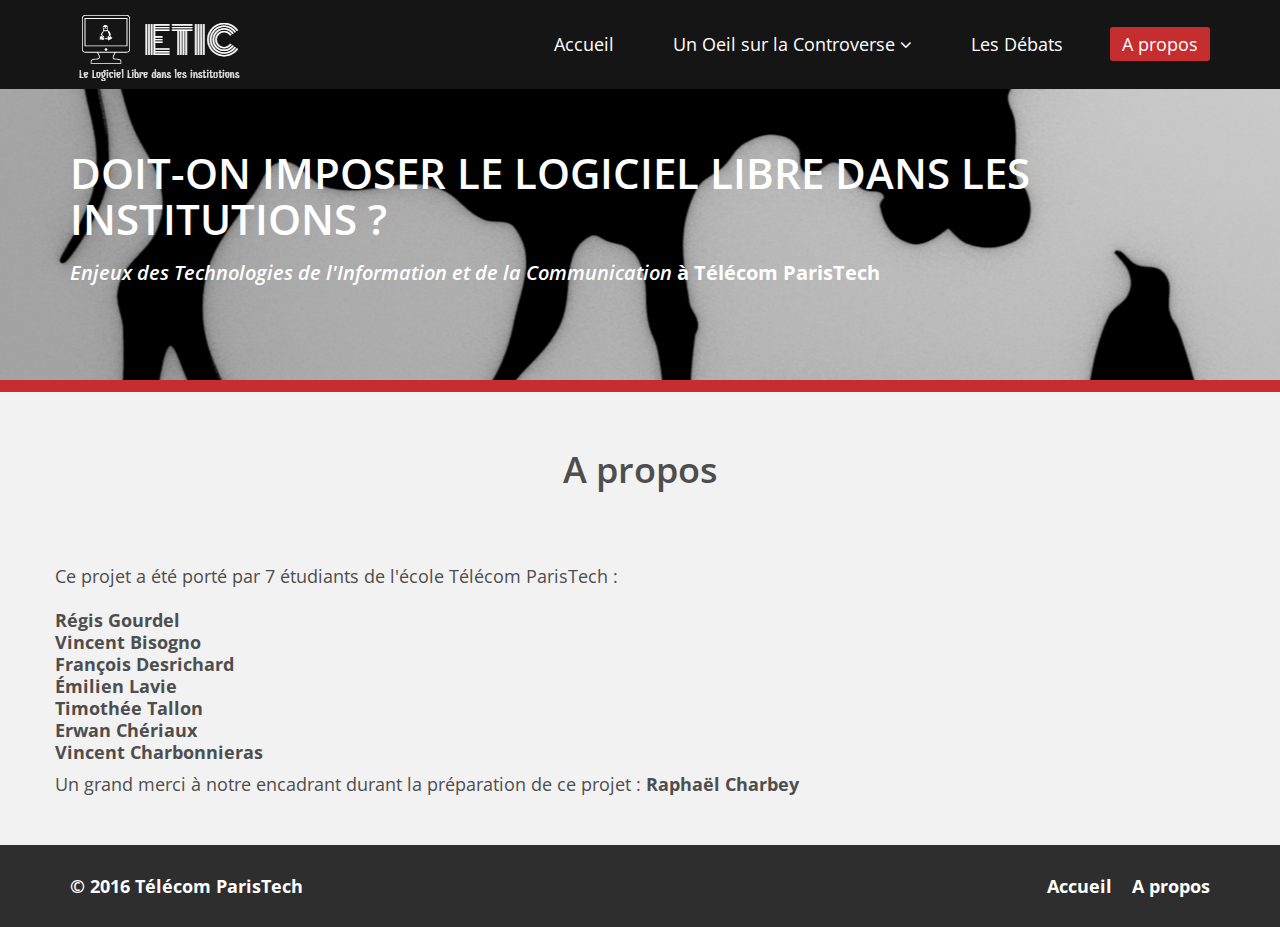
==== commit 96010664: "header fixé au top" ====
--- a/apropos.html
+++ b/apropos.html
@@ -28,7 +28,7 @@
     <header id="header">
         
 
-        <nav class="navbar navbar-inverse" role="banner">
+        <nav class="navbar navbar-inverse navbar-fixed-top" role="banner">
             <div class="container">
                 <div class="navbar-header">
                     <button type="button" class="navbar-toggle" data-toggle="collapse" data-target=".navbar-collapse">
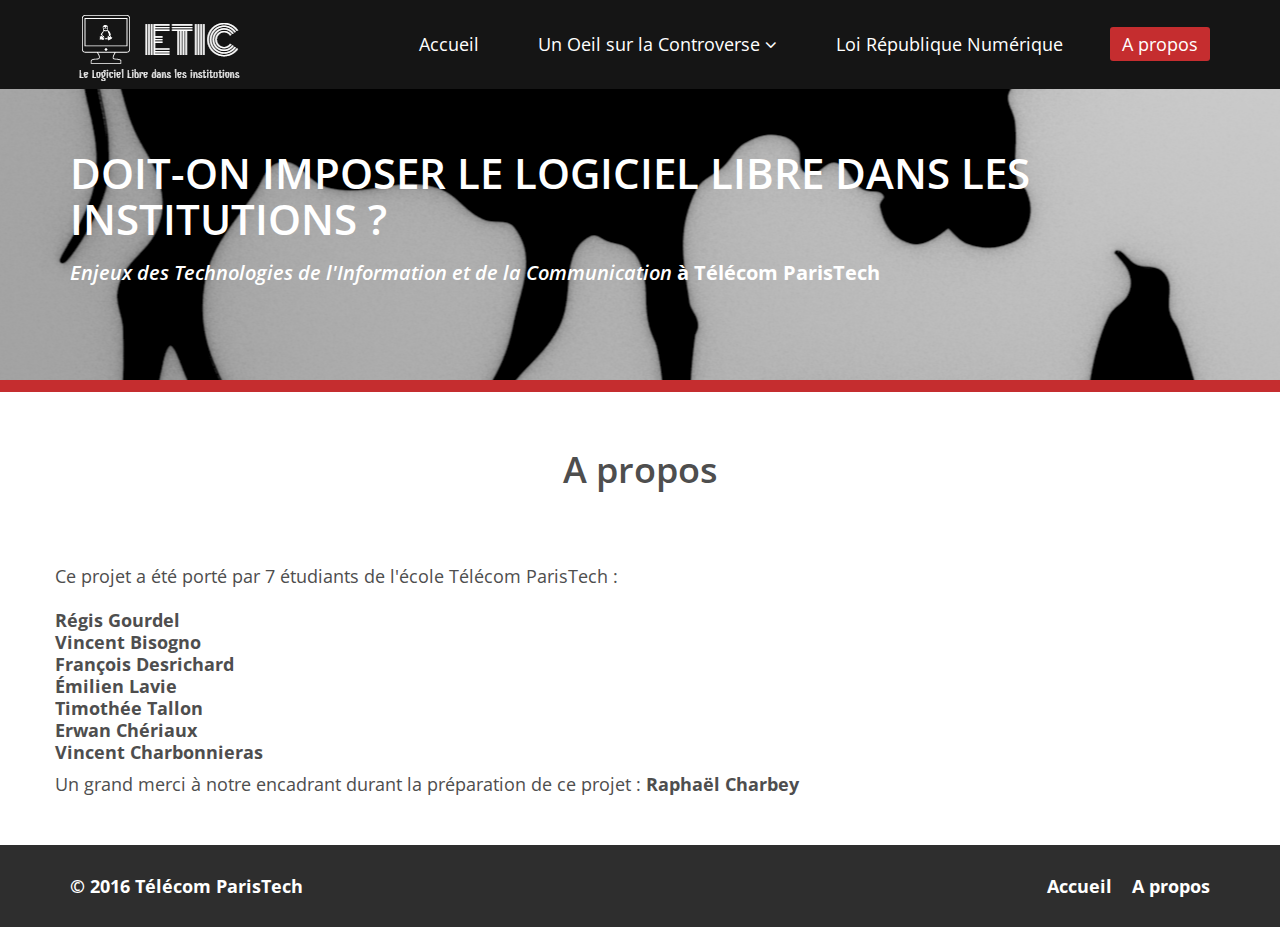
==== commit d9dc72bd: "avancée" ====
--- a/apropos.html
+++ b/apropos.html
@@ -51,7 +51,7 @@
                                 <li><a href="arbre.html">Arbre des Débats</a></li>
                             </ul>
                         </li>
-                        <li><a href="debats.html">Les Débats</a></li> 
+                        <li><a href="debats.html">Loi République Numérique</a></li> 
                         <li class="active"><a href="apropos.html">A propos</a></li>                        
                     </ul>
                 </div>
--- a/css/main.css
+++ b/css/main.css
@@ -534,7 +534,7 @@
 }
 
 #feature {
-  background: #f2f2f2;
+  background: #ffffff;
   padding-bottom: 40px;
 }
 
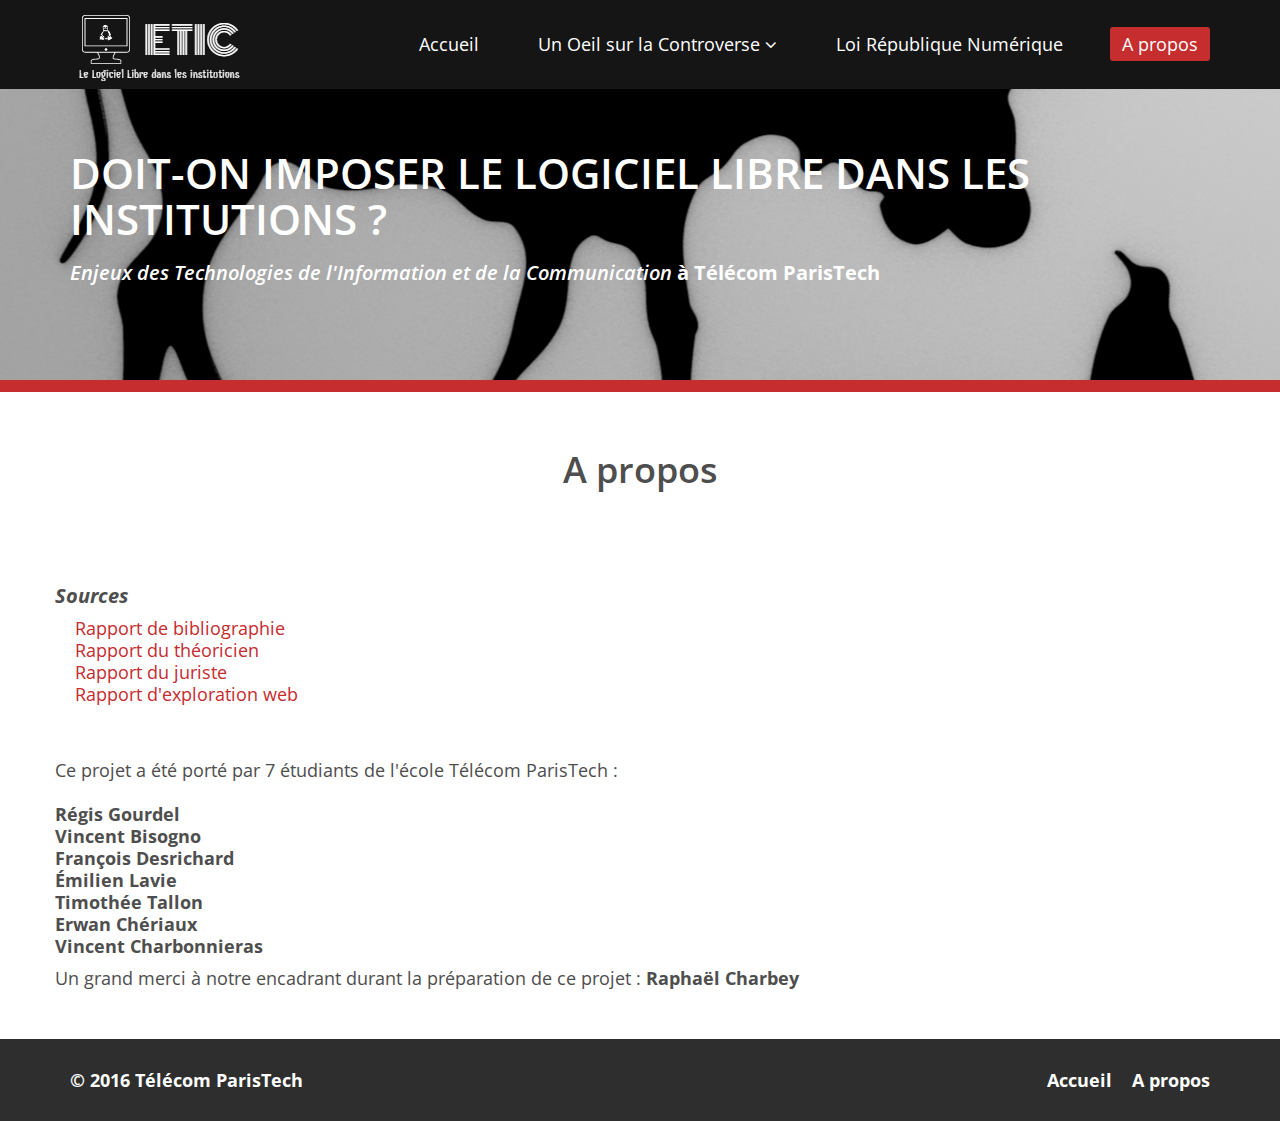
==== commit ade7827c: "Ajout sources (livrables)" ====
--- a/apropos.html
+++ b/apropos.html
@@ -104,6 +104,14 @@
 
             <div class="row">
                 <div class="wow fadeInDown">
+					<p>
+						<h2><i><b>Sources</b></i></h2>
+						&nbsp &nbsp <a href="PDF/biblioeuropresse.pdf"> Rapport de bibliographie </a><br>
+						&nbsp &nbsp <a href="PDF/rapport.pdf"> Rapport du théoricien </a><br>
+						&nbsp &nbsp <a href="PDF/RapportETICjuriste.pdf"> Rapport du juriste </a><br>
+						&nbsp &nbsp <a href="PDF/rapportexpowe.pdf"> Rapport d'exploration web </a><br>
+					</p><br><br>
+					
                     <p>Ce projet a été porté par 7 étudiants de l'école Télécom ParisTech :<br><br>
 
 					<b>Régis Gourdel<br>
